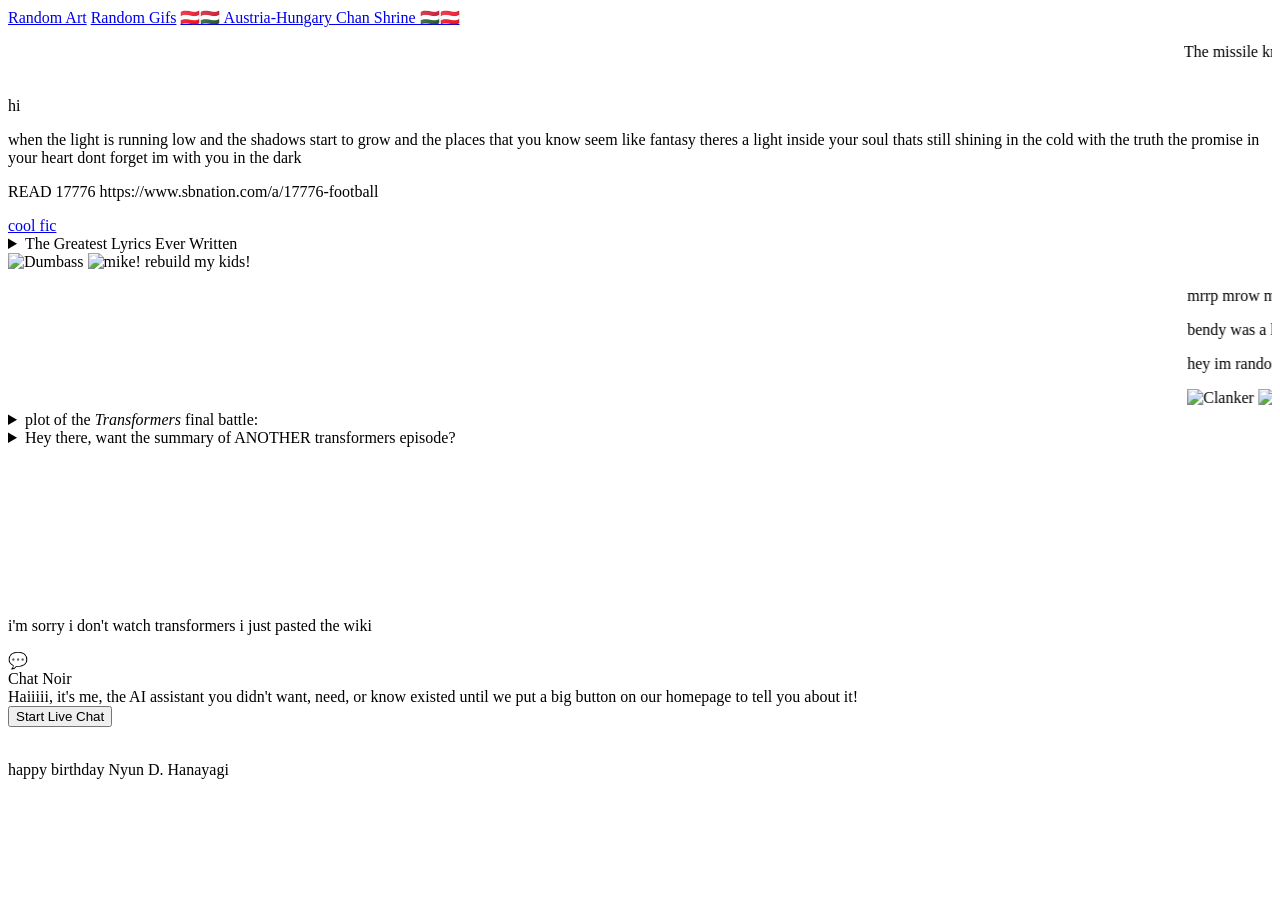
==== index.html @ c5a34b1a "Add Austria-Hungary chan shrine page with confetti and flag background" ====
<!DOCTYPE html>
<html lang="en">
  <head>
    <meta charset="utf-8">
    <title>title</title>
    <link rel="stylesheet" href="styles/style.css">
    <link rel="stylesheet" href="styles/chat.css">
	  <link rel="icon" type="image/png" href="resources/gay.png"/>
    <script src="script.js"></script>
  </head>
  <body>
    <a href="randomassart.html">Random Art</a>
    <a href="randomassgifs.html">Random Gifs</a>
    <a href="the_shrine.html">🇦🇹🇭🇺 Austria-Hungary Chan Shrine 🇭🇺🇦🇹</a>
    <marquee>
    <p>The missile knows where it is at all times. It knows this because it knows where it isn't. By subtracting where it is from where it isn't, or where it isn't from where it is (whichever is greater), it obtains a difference, or deviation. The guidance subsystem uses deviations to generate corrective commands to drive the missile from a position where it is to a position where it isn't, and arriving at a position where it wasn't, it now is. Consequently, the position where it is, is now the position that it wasn't, and it follows that the position that it was, is now the position that it isn't. In the event that the position that it is in is not the position that it wasn't, the system has acquired a variation, the variation being the difference between where the missile is, and where it wasn't. If variation is considered to be a significant factor, it too may be corrected by the GEA. However, the missile must also know where it was. The missile guidance computer scenario works as follows. Because a variation has modified some of the information the missile has obtained, it is not sure just where it is. However, it is sure where it isn't, within reason, and it knows where it was. It now subtracts where it should be from where it wasn't, or vice-versa, and by differentiating this from the algebraic sum of where it shouldn't be, and where it was, it is able to obtain the deviation and its variation, which is called error.</p>
    </marquee>
    
    <p>hi</p>
    <p>when the light is running low and the shadows start to grow and the places that you know seem like fantasy theres a light inside your soul thats still shining in the cold with the truth the promise in your heart dont forget im with you in the dark</p>
    <p>READ 17776 https://www.sbnation.com/a/17776-football</p>
	<a href="https://archiveofourown.org/works/57360634/chapters/145920496">cool fic</a>

    <details>
      <summary>The Greatest Lyrics Ever Written</summary>
      Fab 5 Freddy told me everybody's fly
      DJ spinnin', I said, "My, my"
      Flash is fast, Flash is cool
      François c'est pas, flashé no deux
      And you don't stop, sure shot
      Go out to the parking lot
      And you get in your car and drive real far
      And you drive all night, and then you see a light
      And it comes right down, and it lands on the ground
      And out comes a man from Mars
      And you try to run, but he's got a gun
      And he shoots you dead, and he eats your head
      And then you're in the man from Mars
      You go out at night, eatin' cars
      You eat Cadillacs, Lincolns, too
      Mercurys and Subaru
      And you don't stop, you keep on eatin' cars
      Then, when there's no more cars, you go out at night
      And eat up bars where the people meet
      Face to face, dance cheek to cheek
      One to one, man to man
      Dance toe to toe, don't move too slow
      'Cause the man from Mars is through with cars
      He's eatin' bars, yeah, wall to wall
      Door to door, hall to hall
      He's gonna eat 'em all
      Rapture, be pure
      Take a tour through the sewer
      Don't strain your brain, paint a train
      You'll be singin' in the rain
      Said, don't stop to punk rock
    </details>

    <div class="image-container">
      <img src="resources/susie_dumbass.png" alt="Dumbass"> <!-- no fucking clue if ts is gonna work -->
      <img src="resources/tennadance.gif" alt="mike! rebuild my kids!">
    </div>
    
    <marquee>
    <p> mrrp mrow meow mrrp :3</p>
    <p>bendy was a little devil thing</p>
	<p>hey im randomly plugging stuff here lol sub to fireflanger</p>
    <img src="resources/protogen.jpg" alt="Clanker"> <!-- i also have no clue if this will work -->
    <img src="resources/1984boys.gif" alt="boyshehe">
    </marquee>
    <details>
      <summary>plot of the <i>Transformers</i> final battle:</summary>
      Galvatron gloats to the Autobots that with the power of Fortress Maximus he is unstoppable. As they hang helpless in the air, he first shocks and then drops them all to the ground. Side Burn drags himself to the edge of a huge crater, at the bottom of which Optimus Prime lays battered. As Optimus struggles up, Scourge and Ruination burst through the crater wall and open fire on the Autobot leader. Sky-Byte and the Predacon trio peer cautiously out of the hole as well, worrying what Galvatron will do to them if he spots them. Unfortunately for them, Galvatron already has spotted them, and orders them to attack the Autobots. Figuring that Galvatron will always be the scarier of the two options, the four Predacons get ready to fight, and are promptly trampled by the oncoming forces.
      The Autobots come to Optimus Prime's aid, hailing the Decepticons with a barrage of weapons fire. High above the battlefield, Galvatron laughs and seizes them all in an energy field. T-AI opens a portal to the space bridge nearby, but Optimus is seized by a beam from Galvatron. He orders his men to enter the space bridge, but they block the beam of energy, freeing him. Though Optimus stubbornly refuses to go, he's grabbed by Ultra Magnus and carried off.
      In the space bridge, Optimus persuades Magnus to help him return to the battle. They form Omega Prime and challenge Galvatron to a one-on-one fight. Galvatron follows Omega into the space bridge, where Omega instructs T-AI to open portals to the Earth's molten core and close them once he and Galvatron have gone through. T-AI and Koji protest that that will trap the pair of them, but Omega makes it a direct order. Koji, however, has a brainwave and begins contacting other children over the Internet.
      Omega Prime leads Galvatron to the Earth's core, but his strength is quickly sapped by the conditions while Galvatron thrives. Koji's plan begins to work and Fortress Maximus becomes re-energised with the power sent to him by all of the children. Galvatron boasts that he has discovered a great power—the world's children—which he intends to harness. He's interrupted by the arrival of a massive burst of energy passed on by Fortress Maximus, which re-powers Omega Prime and creates the mighty Matrix Blade. The pair clash violently until Galvatron's Striker Lance shatters, and an immense explosion lights up the sky. T-AI cries that while Omega may have won, he's still trapped.
      Sometime later, Koji sadly looks around the parking building where the Autobot base is located, commenting that the place seems deserted. As he trudges down the road, a fire engine pulls up behind him—it's Optimus Prime. Optimus tells Koji that they'll be going back to Cybertron soon, but first they're going to have a last look around. Optimus got free because the sheer force of the blast that deactivated Galvatron reactivated the space bridge and freed him. Sure enough, the Autobots are all engaging in their usual leisure activities. Fortress Maximus and Ultra Magnus are taking the Decepticons and Predacons back to Cybertron—all except Sky-Byte, who cheerfully swims off into the sunset.
    </details>
    <details>
      <summary>Hey there, want the summary of ANOTHER transformers episode?</summary>
      Carly and Spike are on a drive through the countryside inside Hoist when they are overtaken by two speeding vehicles. They pursue and see one of the cars make an improbable crash off a cliff and land on top of the other. Before they can investigate, a man on the top of the cliff yells at them for ruining the shot. It turns out they've driven into the middle of a movie set. Hoist saves the imperiled drivers of the crashed cars, and the director is so impressed, he hires Hoist on the spot for his next movie. The director invites Spike and Carly along to visit the movie studio.
      In the skies, Dirge is having trouble transporting a mysterious, heavy load. He crashes into the swamp set on the lot of Major Pictures. Megatron orders him to shut down, yells at Starscream for no good reason, then sends Astrotrain, Ramjet and Thrust to go after Dirge and retrieve the mysterious cargo.
      Hoist arrives at Major Pictures for his big-screen debut, but gets the brush-off from the director. Before filming begins, Tracks, Warpath, Sunstreaker and Powerglide hone in on the set and ham it up for the director's attention. Strangely, the director is impressed by their hi-jinks and decides to hire them all for the action picture.
      Movie work doesn't prove to be as glamorous as they had hoped. The bots wind up crashing into buildings and playing second fiddle to the human actors, Karen Fishook and Harold Edsel, while Hoist pulls them out of the smoldering wreckage after each take.
      Disgruntled at their bit parts, the Autobots ask Hoist to lobby the director for better roles, but the director tells Hoist to get a bagel and sit tight. The Autobots take off just as Astrotrain and the other Coneheads show up to pull Dirge and the cargo out of the swamp set, all as the cameras roll.
      Back at Decepticon headquarters, Megatron looks over the strange device. He isn't sure what it does; he only knows that Wheeljack built it, but he's sure that it is some kind of potent, deadly weapon. (He doesn't know Wheeljack very well, does he?) When switched on by Thrust, the device sparks and smokes, but does nothing else. Enraged, Megatron bashes Starscream. Astrotrain then reveals that he and the others were filmed by the humans when they retrieved the device. Megatron orders everyone to the studio to steal or destroy the footage so the device remains a secret.
      At the studio, the director is viewing the robot footage and decides to revamp the script into a science fiction epic blockbuster called Attack of the Alien Robots, to the dismay of the human cast. He calls the Autobots to return with the promise of better parts. Once back, the director has the Autobots don googly-eyed, buck-toothed alien masks and stomp around after the female lead. For some reason, the Autobots still don't like their parts as monsters from space.
      Making their rounds, Spike and Carly find the room where the film negatives are stored and discover that someone has stolen scenes from the movie. That someone was Starscream, but Soundwave reports to Megatron that the original negative still exists. Megatron pounds on Starscream again, this time ripping wires out of his chest! He then orders the others to get the negative.
      Meanwhile, the Autobots are filming another scene with pyrotechnics, which have been switched for actual explosives by Rumble. Spike and Carly are in a screening room watching a new print of the stolen footage of the Decepticons and the device. Midway through the screening, Soundwave rips through the screen and destroys the projector. Spike and Carly rush to the film vault to get the original before the Decepticons do, but are interrupted by Megatron. Carly fools him by giving him an empty film canister, and they race around the studio lot with the Decepticons close on their heels. They finally meet up with Hoist, who has a plan.
      Megatron and the others finally catch up and find the Autobots on a movie set. Hoist threatens to drop the humans and the film into a vat of flesh-eating lava if the ‘Cons don’t withdraw. Megatron says he won’t do it, but Hoist drops them in. Content that the film is gone, the Decepticons retreat. Hoist then lifts Spike and Carly from the “lava”, which is just bubbly, muddy water mixed with special effects.
      The Autobots show the film to Wheeljack in the screening room. The Autobot scientist laughs at Megatron because the device Megatron wanted so much is actually worthless. Impressed with Hoist's performance at the lava pit, the director offers him the leading part in a new film, but Hoist declines, saying that his duty as an Autobot comes first, no matter how unglamorous it is.
    </details>
    <!--Rick Roll, bdstatic.com is a static content delivery domain run by Baidu-->
    <video src="https://vdse.bdstatic.com/192d9a98d782d9c74c96f09db9378d93.mp4"></video>
    
    <p>i'm sorry i don't watch transformers i just pasted the wiki</p>
    <div id="chat-button">💬</div>
<div id="chat-widget">
  <div id="chat-header">Chat Noir</div>

  <div id="chat-messages">
    <div class="message bot">
      Haiiiii, it's me, the AI assistant you didn't want, need, or know existed until we put a big button on our homepage to tell you about it!
    </div>
  </div>

  <div id="chat-input-area">
    <button id="chat-send">Start Live Chat</button>
  </div>
</div>
<script src="chat.js"></script>
   
    <div>
<iframe width="5" height="5" src="https://www.youtube.com/embed/dQw4w9WgXcQ" title="YouTube video player" frameborder="0" allow="accelerometer; autoplay; clipboard-write; encrypted-media; gyroscope; picture-in-picture; web-share" referrerpolicy="strict-origin-when-cross-origin" allowfullscreen></iframe>
    </div>
	
      <p>
        happy birthday Nyun D. Hanayagi
      </p>
  </body>
</html>
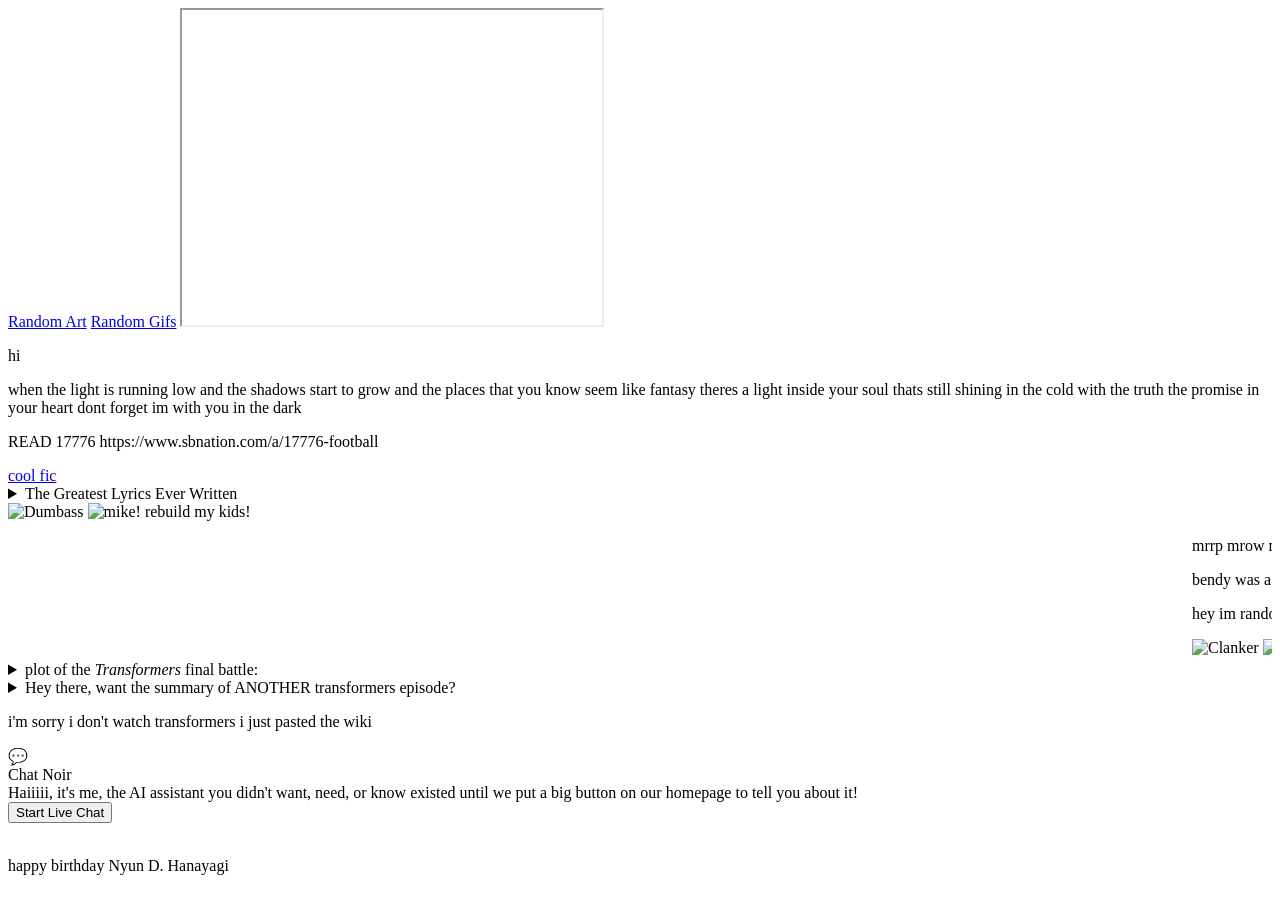
==== commit 30db9d8a: "Added kurtis conner vid" ====
--- a/index.html
+++ b/index.html
@@ -11,11 +11,11 @@
   <body>
     <a href="randomassart.html">Random Art</a>
     <a href="randomassgifs.html">Random Gifs</a>
-    <a href="the_shrine.html">🇦🇹🇭🇺 Austria-Hungary Chan Shrine 🇭🇺🇦🇹</a>
-    <marquee>
-    <p>The missile knows where it is at all times. It knows this because it knows where it isn't. By subtracting where it is from where it isn't, or where it isn't from where it is (whichever is greater), it obtains a difference, or deviation. The guidance subsystem uses deviations to generate corrective commands to drive the missile from a position where it is to a position where it isn't, and arriving at a position where it wasn't, it now is. Consequently, the position where it is, is now the position that it wasn't, and it follows that the position that it was, is now the position that it isn't. In the event that the position that it is in is not the position that it wasn't, the system has acquired a variation, the variation being the difference between where the missile is, and where it wasn't. If variation is considered to be a significant factor, it too may be corrected by the GEA. However, the missile must also know where it was. The missile guidance computer scenario works as follows. Because a variation has modified some of the information the missile has obtained, it is not sure just where it is. However, it is sure where it isn't, within reason, and it knows where it was. It now subtracts where it should be from where it wasn't, or vice-versa, and by differentiating this from the algebraic sum of where it shouldn't be, and where it was, it is able to obtain the deviation and its variation, which is called error.</p>
-    </marquee>
     
+    <iframe width="420" height="315"
+      src="https://www.youtube.com/embed/yvZP3YQNuRo?autoplay=1&mute=1&loop=1&playlist=yvZP3YQNuRo">
+    </iframe>
+
     <p>hi</p>
     <p>when the light is running low and the shadows start to grow and the places that you know seem like fantasy theres a light inside your soul thats still shining in the cold with the truth the promise in your heart dont forget im with you in the dark</p>
     <p>READ 17776 https://www.sbnation.com/a/17776-football</p>
@@ -60,7 +60,6 @@
       <img src="resources/susie_dumbass.png" alt="Dumbass"> <!-- no fucking clue if ts is gonna work -->
       <img src="resources/tennadance.gif" alt="mike! rebuild my kids!">
     </div>
-    
     <marquee>
     <p> mrrp mrow meow mrrp :3</p>
     <p>bendy was a little devil thing</p>
@@ -90,8 +89,6 @@
       Megatron and the others finally catch up and find the Autobots on a movie set. Hoist threatens to drop the humans and the film into a vat of flesh-eating lava if the ‘Cons don’t withdraw. Megatron says he won’t do it, but Hoist drops them in. Content that the film is gone, the Decepticons retreat. Hoist then lifts Spike and Carly from the “lava”, which is just bubbly, muddy water mixed with special effects.
       The Autobots show the film to Wheeljack in the screening room. The Autobot scientist laughs at Megatron because the device Megatron wanted so much is actually worthless. Impressed with Hoist's performance at the lava pit, the director offers him the leading part in a new film, but Hoist declines, saying that his duty as an Autobot comes first, no matter how unglamorous it is.
     </details>
-    <!--Rick Roll, bdstatic.com is a static content delivery domain run by Baidu-->
-    <video src="https://vdse.bdstatic.com/192d9a98d782d9c74c96f09db9378d93.mp4"></video>
     
     <p>i'm sorry i don't watch transformers i just pasted the wiki</p>
     <div id="chat-button">💬</div>
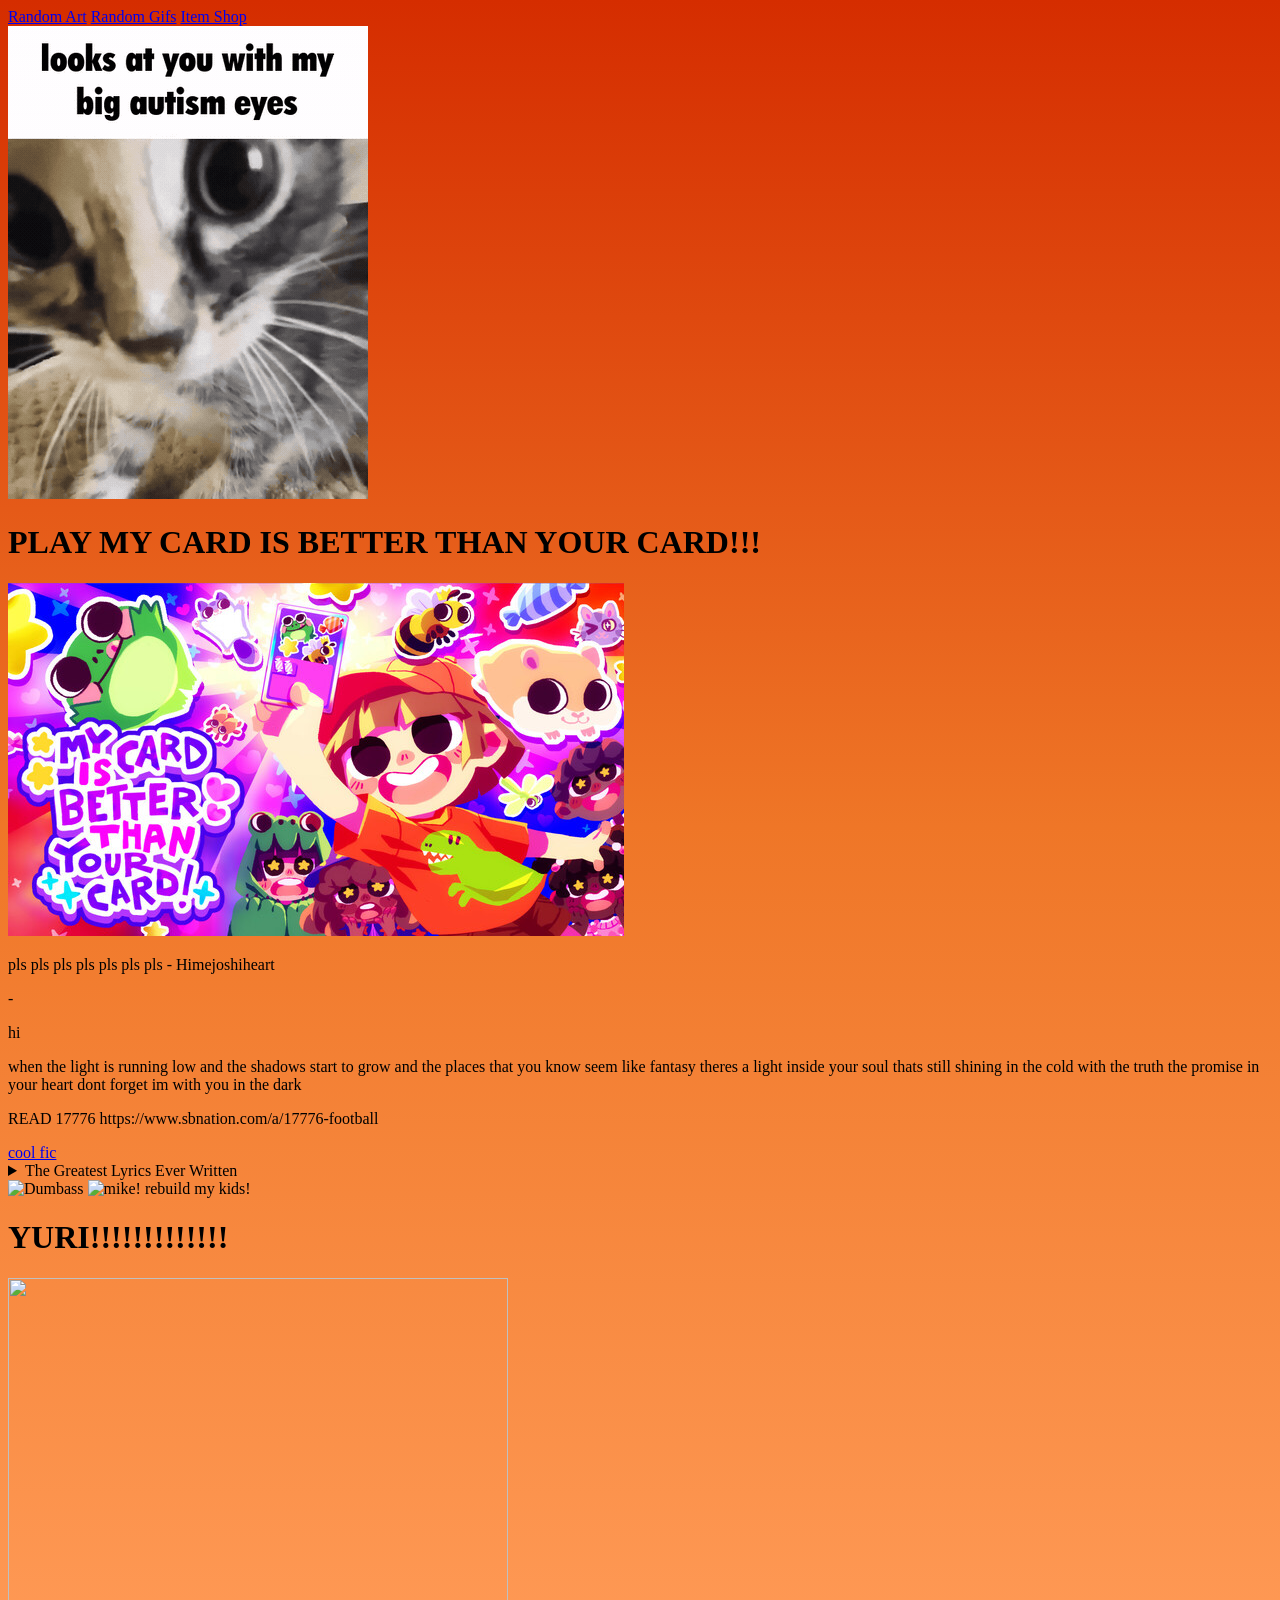
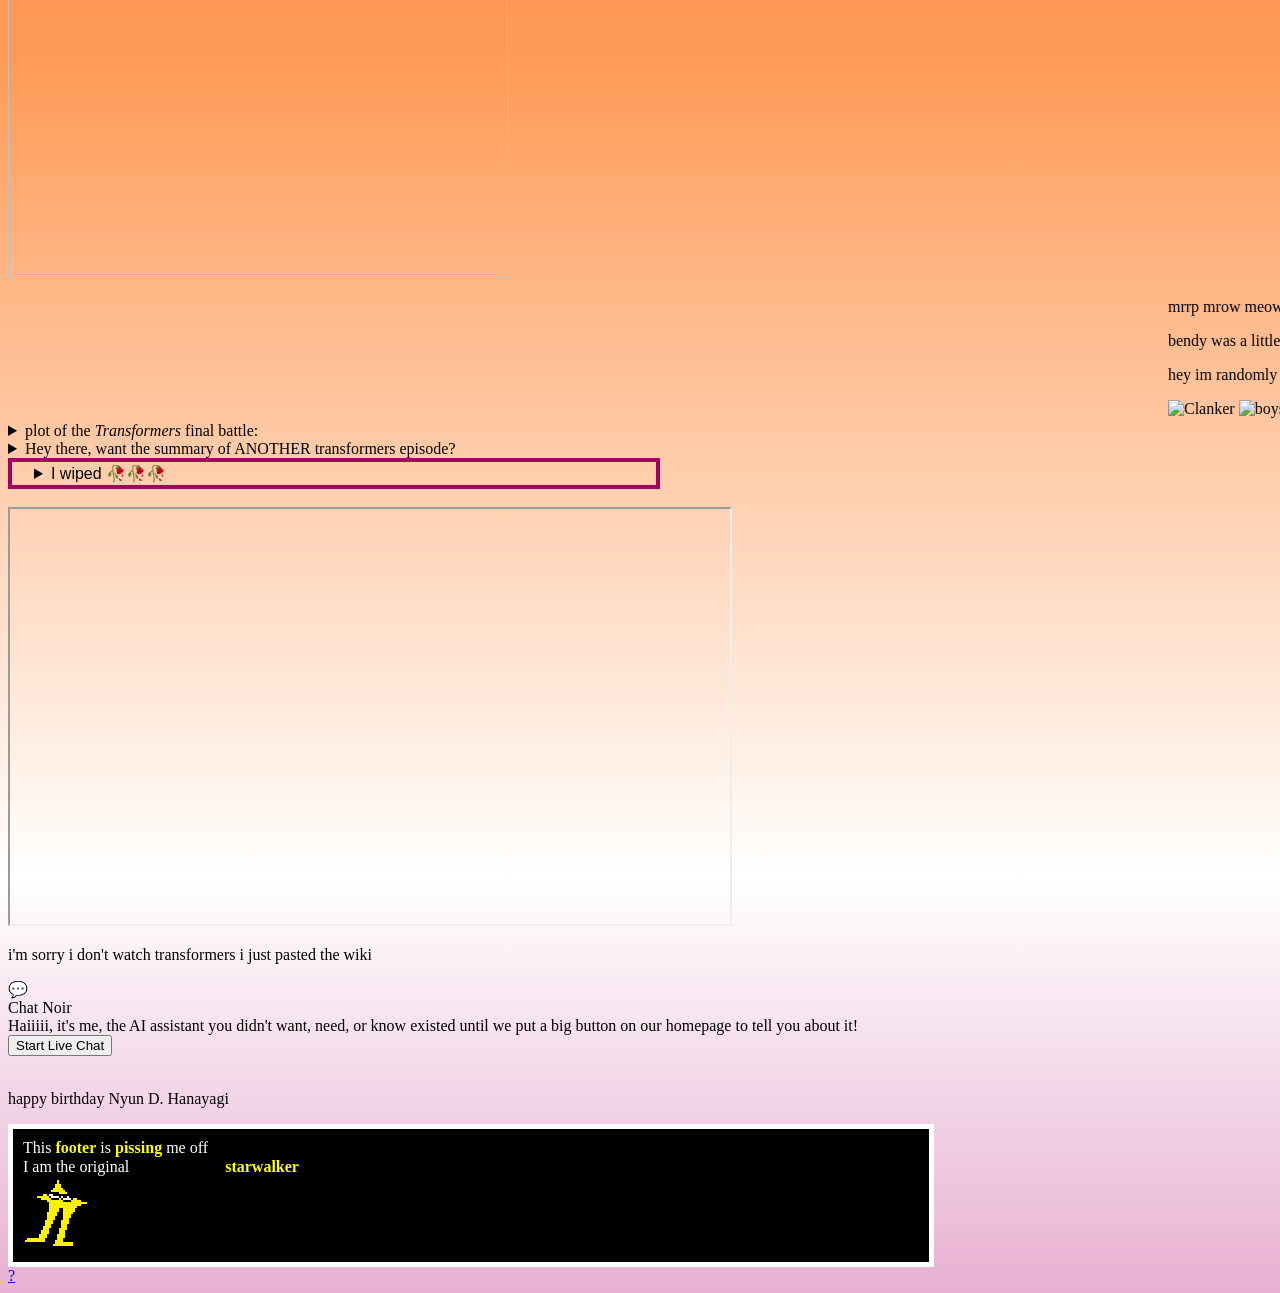
==== commit 5ad61e5b: "Merge branch 'main' into adam" ====
--- a/index.html
+++ b/index.html
@@ -11,11 +11,17 @@
   <body>
     <a href="randomassart.html">Random Art</a>
     <a href="randomassgifs.html">Random Gifs</a>
+    <a href="itemshop.html">Item Shop</a>
+
+
+    <div>
+      <img src="resources/homepage-gif.gif" alt="Homepage gif">
+    </div>
     
-    <iframe width="420" height="315"
-      src="https://www.youtube.com/embed/yvZP3YQNuRo?autoplay=1&mute=1&loop=1&playlist=yvZP3YQNuRo">
-    </iframe>
-
+    <h1>PLAY MY CARD IS BETTER THAN YOUR CARD!!!</h1>
+    <img src="resources/capsule_616xa353.jpg">
+    <p>pls pls pls pls pls pls pls - Himejoshiheart</p>
+    <p>-</p>
     <p>hi</p>
     <p>when the light is running low and the shadows start to grow and the places that you know seem like fantasy theres a light inside your soul thats still shining in the cold with the truth the promise in your heart dont forget im with you in the dark</p>
     <p>READ 17776 https://www.sbnation.com/a/17776-football</p>
@@ -60,6 +66,8 @@
       <img src="resources/susie_dumbass.png" alt="Dumbass"> <!-- no fucking clue if ts is gonna work -->
       <img src="resources/tennadance.gif" alt="mike! rebuild my kids!">
     </div>
+	<h1>YURI!!!!!!!!!!!!!</h1>
+	<img src="https://i.redd.it/susie-and-noelle-during-chp-4-fanart-original-art-by-me-v0-71k4bylp6eaf1.jpg?width=1173&format=pjpg&auto=webp&s=21862cd5062539c827b9f85bf7c0fd57fe8b9c3e" style="width:500px;height:600px;">
     <marquee>
     <p> mrrp mrow meow mrrp :3</p>
     <p>bendy was a little devil thing</p>
@@ -89,6 +97,16 @@
       Megatron and the others finally catch up and find the Autobots on a movie set. Hoist threatens to drop the humans and the film into a vat of flesh-eating lava if the ‘Cons don’t withdraw. Megatron says he won’t do it, but Hoist drops them in. Content that the film is gone, the Decepticons retreat. Hoist then lifts Spike and Carly from the “lava”, which is just bubbly, muddy water mixed with special effects.
       The Autobots show the film to Wheeljack in the screening room. The Autobot scientist laughs at Megatron because the device Megatron wanted so much is actually worthless. Impressed with Hoist's performance at the lava pit, the director offers him the leading part in a new film, but Hoist declines, saying that his duty as an Autobot comes first, no matter how unglamorous it is.
     </details>
+
+    <details class="dropdowner">
+      <summary>I wiped 🥀🥀🥀</summary>
+        Upon scrolling to this post, I had originally thought it would be multiple images, due to the presence of a pair of dots at the bottom, and a pair of numbers in the top right corner. Upon viewing this combination of Ul elements, I had wrongly assumed that this post contained multiple images. Unassumingly, I had placed my right thumb upon the screen where this post was located, and proceeded to drag my right thumb from the right of my phone screen to the left. However, as I began to wipe, a mysterious weariness began to loom over me as I realised that this post may not be what it seems. As I continued to drag my right thumb across my screen, to my horror, I saw the post move to the left of my screen and a new post appear from the right. I had originally thought I would be safe from horrible tricks such as this, but I was gravely mistaken. It was too late for me, and I had wiped to far to go back. The original post had gone too far to the left of my screen, and I watched in horror as the post left my screen and made way for a new one. It had happened. I had wiped on a post that I had originally thought contained multiple images, when indeed it was a trick to make me wipe. As an overwhelming amount of shame surged through me, I placed my right thumb on the left side of my phone screen, and prepared to swipe back. I had been bamboozled, and I was too far gone to change my fatal mistake. As I wiped back to the original post, I couldn't stop thinking of how such a simple trick had completely bamboozled me, betrayed me into a false sense of security, thinking I was safe from posts such as this. As I finally returned to this post, overwhelmed with shame, i decided to enter the comments and place an image of my own to hopefully commend my actions. As I scrolled through the photo roll of my smartphone, I continued to dwell on the shame of my actions. I knew that there was no undoing my mistake, but I could possibly keep a shred of dignity by announcing my mistake. I decided to locate this image of Man, knowing its significance to posts such as these. As I selected this image, I knew that this amount of shame was surreal, and there was no act that could make a person more sorry than wiping on a fake post. As I finalised my comment I thought. Never again. I mustn't let another post bamboozle me like this, for the sheer amount of shame and trauma it has caused it nothing short of fatal. I will not wipe. No more.
+    </details>
+    <br>
+
+    <iframe width="720" height="415"
+      src="https://www.youtube.com/embed/xHtQCvh7GdQ">
+    </iframe>
     
     <p>i'm sorry i don't watch transformers i just pasted the wiki</p>
     <div id="chat-button">💬</div>
@@ -106,13 +124,19 @@
   </div>
 </div>
 <script src="chat.js"></script>
-   
+
     <div>
 <iframe width="5" height="5" src="https://www.youtube.com/embed/dQw4w9WgXcQ" title="YouTube video player" frameborder="0" allow="accelerometer; autoplay; clipboard-write; encrypted-media; gyroscope; picture-in-picture; web-share" referrerpolicy="strict-origin-when-cross-origin" allowfullscreen></iframe>
     </div>
-	
+
       <p>
         happy birthday Nyun D. Hanayagi
       </p>
+
+	  <div style="background-color: black; border: white 5px solid; color: white; padding: 10px; width: 70%">
+        <span>This <strong style="color: yellow;">footer</strong> is <strong style="color: yellow;">pissing</strong> me off<br/>I am the original⠀⠀⠀⠀⠀⠀⠀⠀<strong style="color: yellow;">starwalker</strong></span><br/>
+        <img src="resources\Starwalker_overworld.png" alt="starwalker"/>
+      </div>
+  <a href="secret.html">?</a>
   </body>
 </html>
--- a/styles/style.css
+++ b/styles/style.css
@@ -0,0 +1,55 @@
+/* The following css creates the beautiful lesbian flag */
+
+html, body {
+    margin: 5;
+    width: 100%;
+    min-height: 100%;
+    overflow-y: auto;
+}
+
+/* Animated lesbian flag */
+body {
+    background: linear-gradient(
+        180deg,
+        #D52D00 0%,
+        #EF7627 14.28%,
+        #FF9A56 28.56%,
+        #FFFFFF 42.84%,
+        #D162A4 57.12%,
+        #B55690 71.40%,
+        #A30262 100%
+    );
+
+    background-size: 200% 200%;
+    animation: prideWave 12s ease-in-out infinite;
+    transition: transform 1s;
+}
+body:active {
+    transform: rotate(1turn);
+    transition: none;
+}
+
+.dropdowner {
+    padding: 2px;
+    width: 50%;
+    border: 4px solid #A30262;
+    font-family:'Trebuchet MS', 'Lucida Sans Unicode', 'Lucida Grande', 'Lucida Sans', Arial, sans-serif;
+    text-indent: 20px;
+}
+
+@keyframes prideWave {
+    0% {
+        background-position: 0% 50%;
+    }
+    50% {
+        background-position: 100% 50%;
+    }
+    100% {
+        background-position: 0% 50%;
+    }
+}
+
+.image-container img {
+  width: 45%;
+  height: auto;
+}
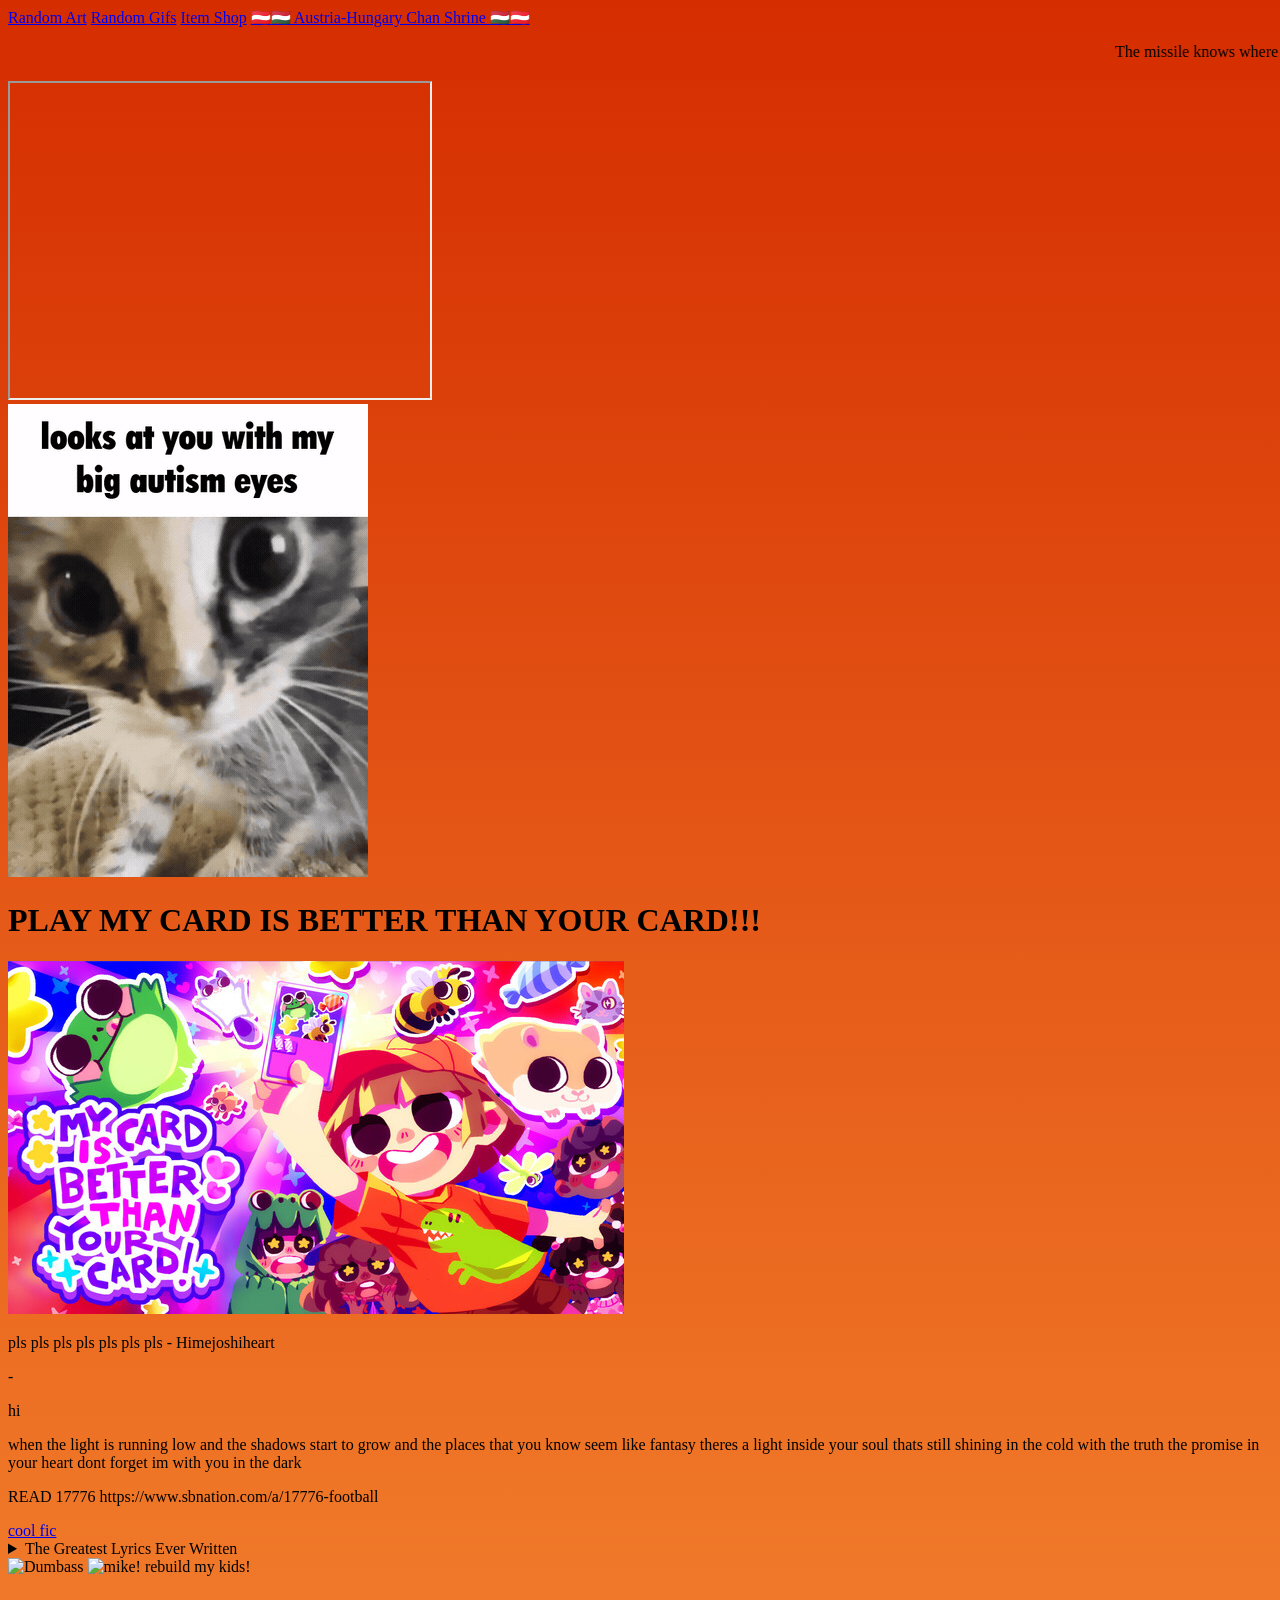
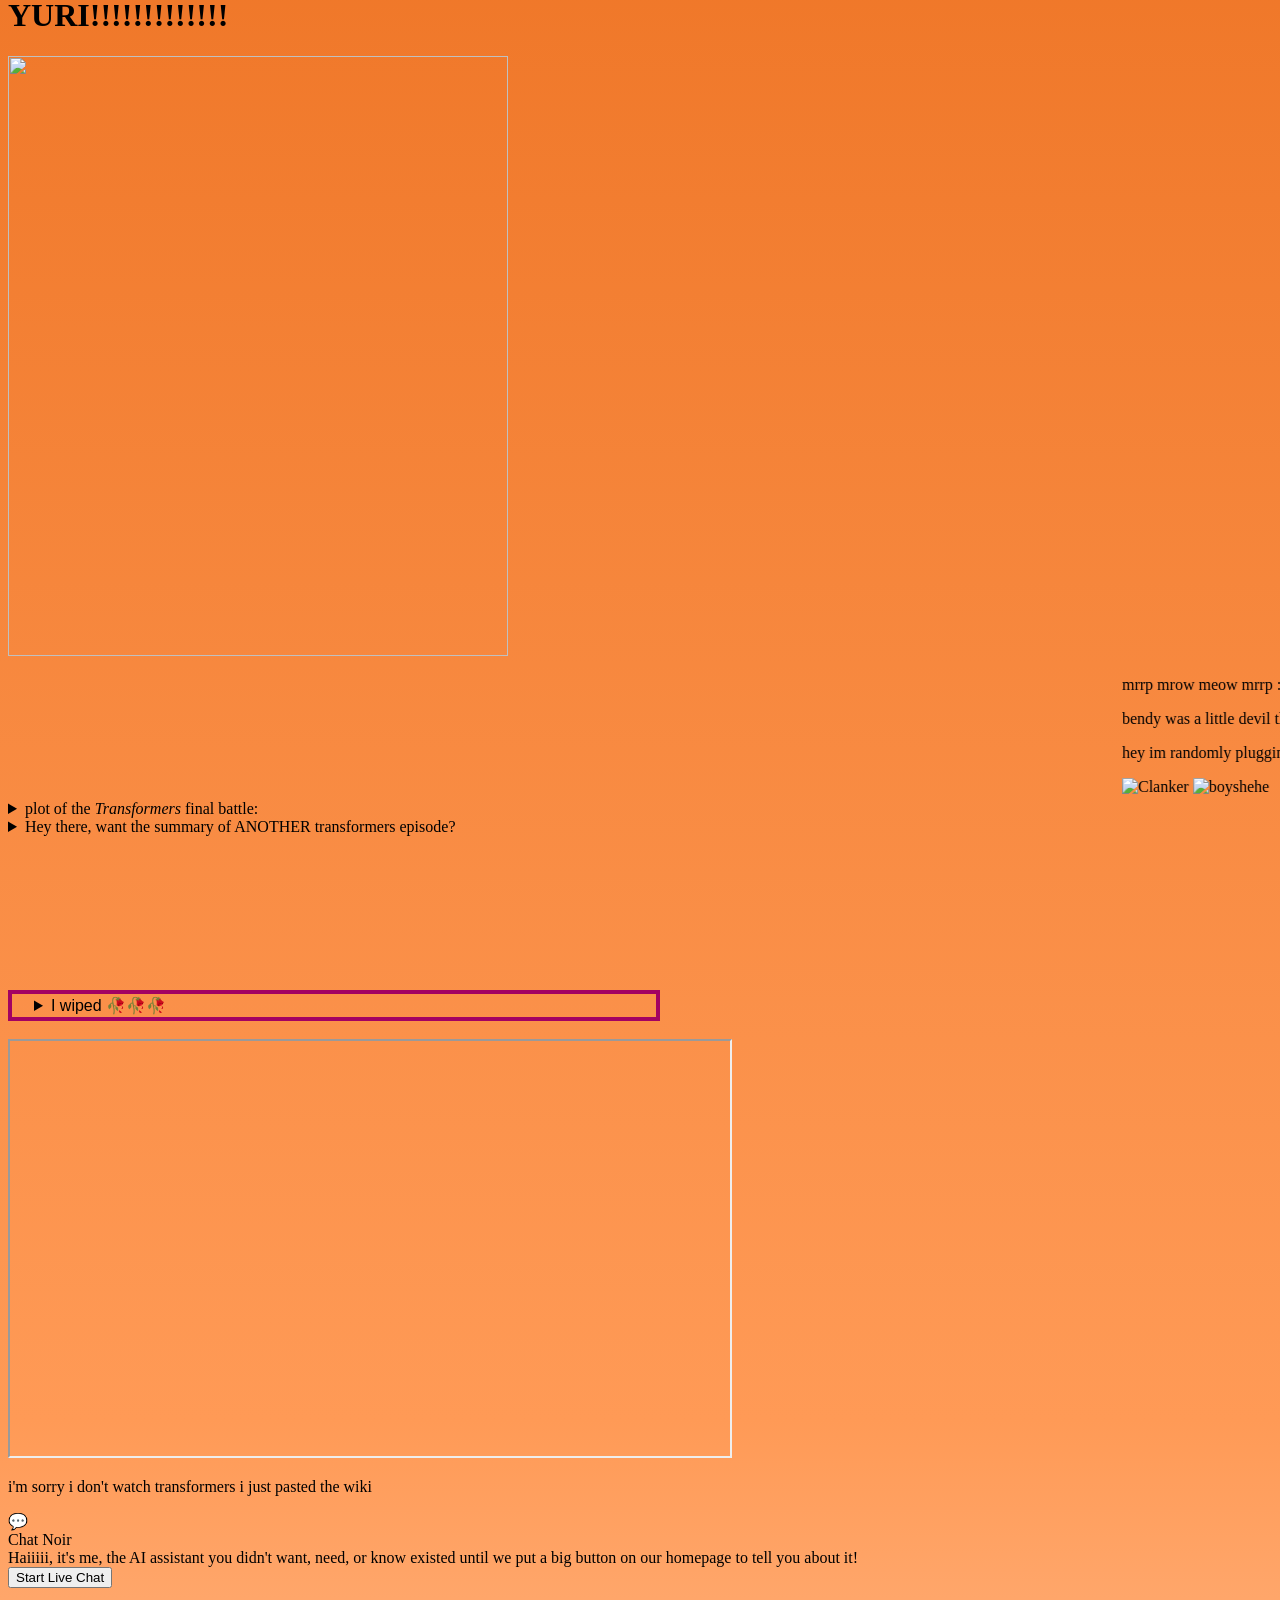
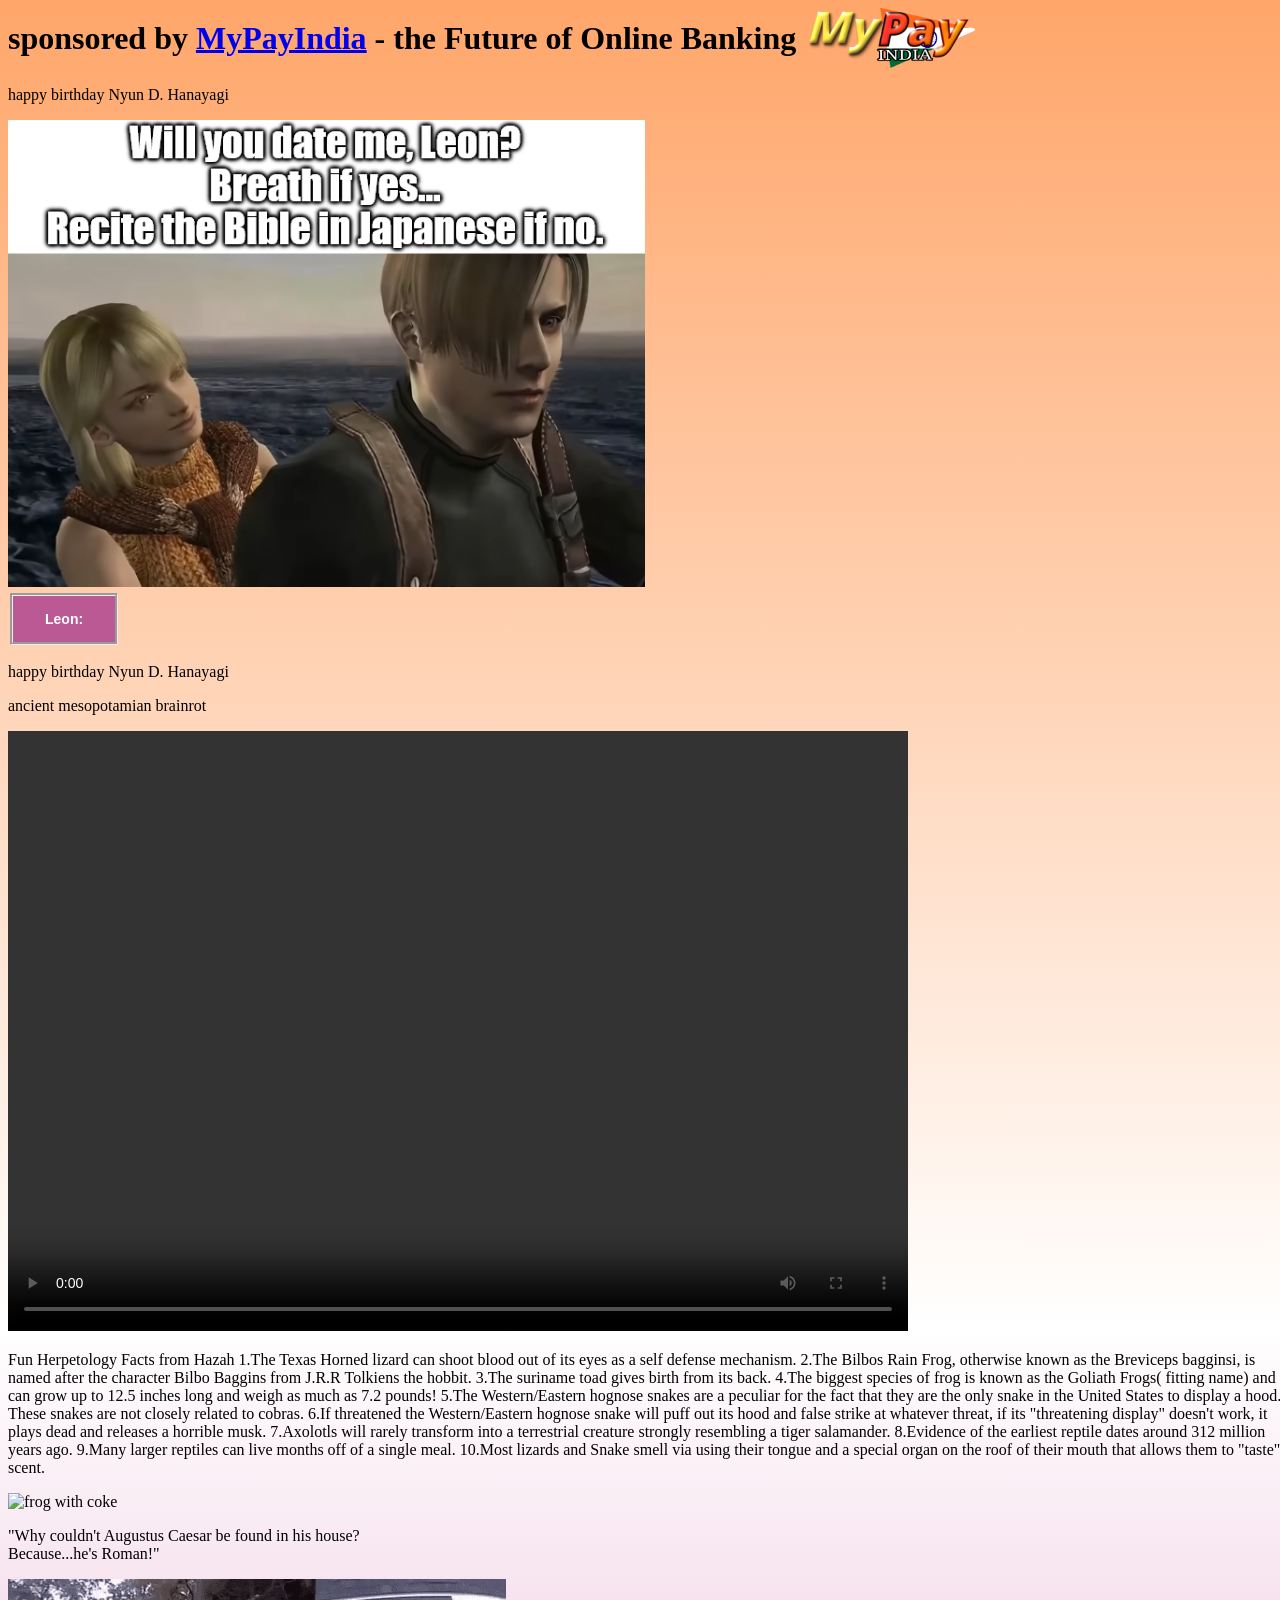
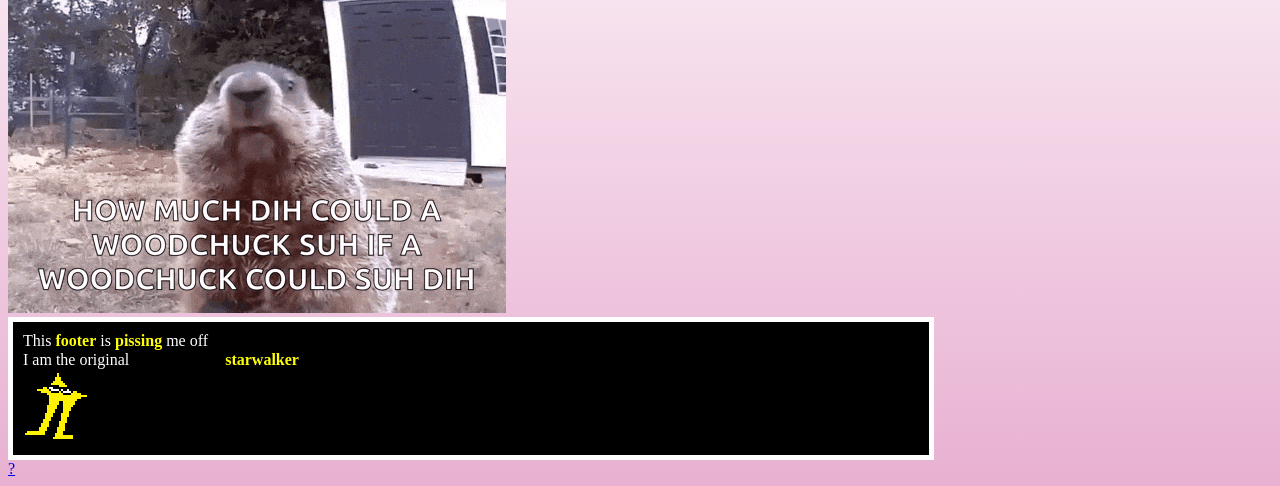
==== commit 0b8e6e7c: "Merge branch 'main' into main" ====
--- a/index.html
+++ b/index.html
@@ -6,14 +6,27 @@
     <link rel="stylesheet" href="styles/style.css">
     <link rel="stylesheet" href="styles/chat.css">
 	  <link rel="icon" type="image/png" href="resources/gay.png"/>
-    <script src="script.js"></script>
+    <script src="scripts/script.js"></script>
   </head>
   <body>
     <a href="randomassart.html">Random Art</a>
     <a href="randomassgifs.html">Random Gifs</a>
     <a href="itemshop.html">Item Shop</a>
-
-
+    <a href="the_shrine.html">🇦🇹🇭🇺 Austria-Hungary Chan Shrine 🇭🇺🇦🇹</a>
+    <marquee>
+    <p>The missile knows where it is at all times. It knows this because it knows where it isn't. By subtracting where it is from where it isn't, or where it isn't from where it is (whichever is greater), it obtains a difference, or deviation. The guidance subsystem uses deviations to generate corrective commands to drive the missile from a position where it is to a position where it isn't, and arriving at a position where it wasn't, it now is. Consequently, the position where it is, is now the position that it wasn't, and it follows that the position that it was, is now the position that it isn't. In the event that the position that it is in is not the position that it wasn't, the system has acquired a variation, the variation being the difference between where the missile is, and where it wasn't. If variation is considered to be a significant factor, it too may be corrected by the GEA. However, the missile must also know where it was. The missile guidance computer scenario works as follows. Because a variation has modified some of the information the missile has obtained, it is not sure just where it is. However, it is sure where it isn't, within reason, and it knows where it was. It now subtracts where it should be from where it wasn't, or vice-versa, and by differentiating this from the algebraic sum of where it shouldn't be, and where it was, it is able to obtain the deviation and its variation, which is called error.</p>
+    </marquee>
+
+    <audio src="resources/menuloop.mp3" type="audio/mp3" autoplay loop id="joeaudio1"></audio>
+    <script>
+      var audio = document.getElementById("joeaudio1");
+      audio.volume = 0.8;
+    </script>
+
+    <iframe width="420" height="315"
+      src="https://www.youtube.com/embed/yvZP3YQNuRo?autoplay=1&mute=1&loop=1&playlist=yvZP3YQNuRo">
+    </iframe>
+    
     <div>
       <img src="resources/homepage-gif.gif" alt="Homepage gif">
     </div>
@@ -21,6 +34,7 @@
     <h1>PLAY MY CARD IS BETTER THAN YOUR CARD!!!</h1>
     <img src="resources/capsule_616xa353.jpg">
     <p>pls pls pls pls pls pls pls - Himejoshiheart</p>
+    
     <p>-</p>
     <p>hi</p>
     <p>when the light is running low and the shadows start to grow and the places that you know seem like fantasy theres a light inside your soul thats still shining in the cold with the truth the promise in your heart dont forget im with you in the dark</p>
@@ -66,8 +80,10 @@
       <img src="resources/susie_dumbass.png" alt="Dumbass"> <!-- no fucking clue if ts is gonna work -->
       <img src="resources/tennadance.gif" alt="mike! rebuild my kids!">
     </div>
+	  
 	<h1>YURI!!!!!!!!!!!!!</h1>
 	<img src="https://i.redd.it/susie-and-noelle-during-chp-4-fanart-original-art-by-me-v0-71k4bylp6eaf1.jpg?width=1173&format=pjpg&auto=webp&s=21862cd5062539c827b9f85bf7c0fd57fe8b9c3e" style="width:500px;height:600px;">
+	  
     <marquee>
     <p> mrrp mrow meow mrrp :3</p>
     <p>bendy was a little devil thing</p>
@@ -75,6 +91,7 @@
     <img src="resources/protogen.jpg" alt="Clanker"> <!-- i also have no clue if this will work -->
     <img src="resources/1984boys.gif" alt="boyshehe">
     </marquee>
+	  
     <details>
       <summary>plot of the <i>Transformers</i> final battle:</summary>
       Galvatron gloats to the Autobots that with the power of Fortress Maximus he is unstoppable. As they hang helpless in the air, he first shocks and then drops them all to the ground. Side Burn drags himself to the edge of a huge crater, at the bottom of which Optimus Prime lays battered. As Optimus struggles up, Scourge and Ruination burst through the crater wall and open fire on the Autobot leader. Sky-Byte and the Predacon trio peer cautiously out of the hole as well, worrying what Galvatron will do to them if he spots them. Unfortunately for them, Galvatron already has spotted them, and orders them to attack the Autobots. Figuring that Galvatron will always be the scarier of the two options, the four Predacons get ready to fight, and are promptly trampled by the oncoming forces.
@@ -97,6 +114,8 @@
       Megatron and the others finally catch up and find the Autobots on a movie set. Hoist threatens to drop the humans and the film into a vat of flesh-eating lava if the ‘Cons don’t withdraw. Megatron says he won’t do it, but Hoist drops them in. Content that the film is gone, the Decepticons retreat. Hoist then lifts Spike and Carly from the “lava”, which is just bubbly, muddy water mixed with special effects.
       The Autobots show the film to Wheeljack in the screening room. The Autobot scientist laughs at Megatron because the device Megatron wanted so much is actually worthless. Impressed with Hoist's performance at the lava pit, the director offers him the leading part in a new film, but Hoist declines, saying that his duty as an Autobot comes first, no matter how unglamorous it is.
     </details>
+    <!--Rick Roll, bdstatic.com is a static content delivery domain run by Baidu-->
+    <video src="https://vdse.bdstatic.com/192d9a98d782d9c74c96f09db9378d93.mp4"></video>
 
     <details class="dropdowner">
       <summary>I wiped 🥀🥀🥀</summary>
@@ -109,6 +128,7 @@
     </iframe>
     
     <p>i'm sorry i don't watch transformers i just pasted the wiki</p>
+	  
     <div id="chat-button">💬</div>
 <div id="chat-widget">
   <div id="chat-header">Chat Noir</div>
@@ -123,19 +143,62 @@
     <button id="chat-send">Start Live Chat</button>
   </div>
 </div>
-<script src="chat.js"></script>
+<script src="scripts/chat.js"></script>
 
     <div>
 <iframe width="5" height="5" src="https://www.youtube.com/embed/dQw4w9WgXcQ" title="YouTube video player" frameborder="0" allow="accelerometer; autoplay; clipboard-write; encrypted-media; gyroscope; picture-in-picture; web-share" referrerpolicy="strict-origin-when-cross-origin" allowfullscreen></iframe>
     </div>
+   
+      <div style="font-size: 2em; font-weight: 700;">
+        <span style="vertical-align: middle;">sponsored by <a href="https://mypayindia.com">MyPayIndia</a> - the Future of Online Banking</span>
+        <a href="https://mypayindia.com">
+          <img style="vertical-align: middle; height: 2em;" src="resources/mypayindia.png">
+        </a>
+      </div>
+
+	      
+  <p>
+    happy birthday Nyun D. Hanayagi
+  </p>
+  
+  <div>
+    <img src="resources/leon_be_like.png" alt="Leon_be_like">
+    <br>
+    <button id="leon_be_like" onclick="leon()">Leon:</button>
+    <br>
 
       <p>
         happy birthday Nyun D. Hanayagi
       </p>
 
+	<p>ancient mesopotamian brainrot</p>
+	<video width="900" height="600" controls>
+		<source src="resources/ancient-brainrot.mp4" type="video/mp4">
+	</video>
+      <p>Fun Herpetology Facts from Hazah
+        
+        1.The Texas Horned lizard can shoot blood out of its eyes as a self defense mechanism.
+2.The Bilbos Rain Frog, otherwise known as the Breviceps bagginsi, is named after the character Bilbo Baggins from J.R.R Tolkiens the hobbit.
+3.The suriname toad gives birth from its back.
+4.The biggest species of frog is known as the Goliath Frogs( fitting name) and can grow up to 12.5 inches long and weigh as much as 7.2 pounds!
+5.The Western/Eastern hognose snakes are a peculiar for the fact that they are the only snake in the United States to display a hood. These snakes are not closely related to cobras.
+6.If threatened the Western/Eastern hognose snake will puff out its hood and false strike at whatever threat, if its "threatening display" doesn't work, it plays dead and releases a horrible musk.
+7.Axolotls will rarely transform into a terrestrial creature strongly resembling a tiger salamander.
+8.Evidence of the earliest reptile dates around 312 million years ago.
+9.Many larger reptiles can live months off of a single meal.
+10.Most lizards and Snake smell via using their tongue and a special organ on the roof of their mouth that allows them to "taste" scent.</p><!--No idea if this will work properly, Im only familiar with R.......-->
+<div class ="image-container">
+  <img src="Coke Frog.jpg" alt="frog with coke">
+</div>
+
+    <p>"Why couldn't Augustus Caesar be found in his house? <br> Because...he's Roman!"</p> <!-- added for my friend :D-->
+  </div>
+    
+	  <img src="resources/groundhog.gif" alt="how much dih">
+
 	  <div style="background-color: black; border: white 5px solid; color: white; padding: 10px; width: 70%">
         <span>This <strong style="color: yellow;">footer</strong> is <strong style="color: yellow;">pissing</strong> me off<br/>I am the original⠀⠀⠀⠀⠀⠀⠀⠀<strong style="color: yellow;">starwalker</strong></span><br/>
-        <img src="resources\Starwalker_overworld.png" alt="starwalker"/>
+        <img src="resources/Starwalker_overworld.png" alt="starwalker"/>
       </div>
   <a href="secret.html">?</a>
   </body>
--- a/styles/style.css
+++ b/styles/style.css
@@ -53,3 +53,16 @@
   width: 45%;
   height: auto;
 }
+
+#leon_be_like{
+  background-color: #bb5994;
+  border: groove;
+  color: rgb(255, 255, 255);
+  padding: 15px 32px;
+  text-align: center;
+  text-decoration: none;
+  display: inline-block;
+  font-size: 14px;
+  font-weight: bold;
+  margin: 2px 2px;
+}
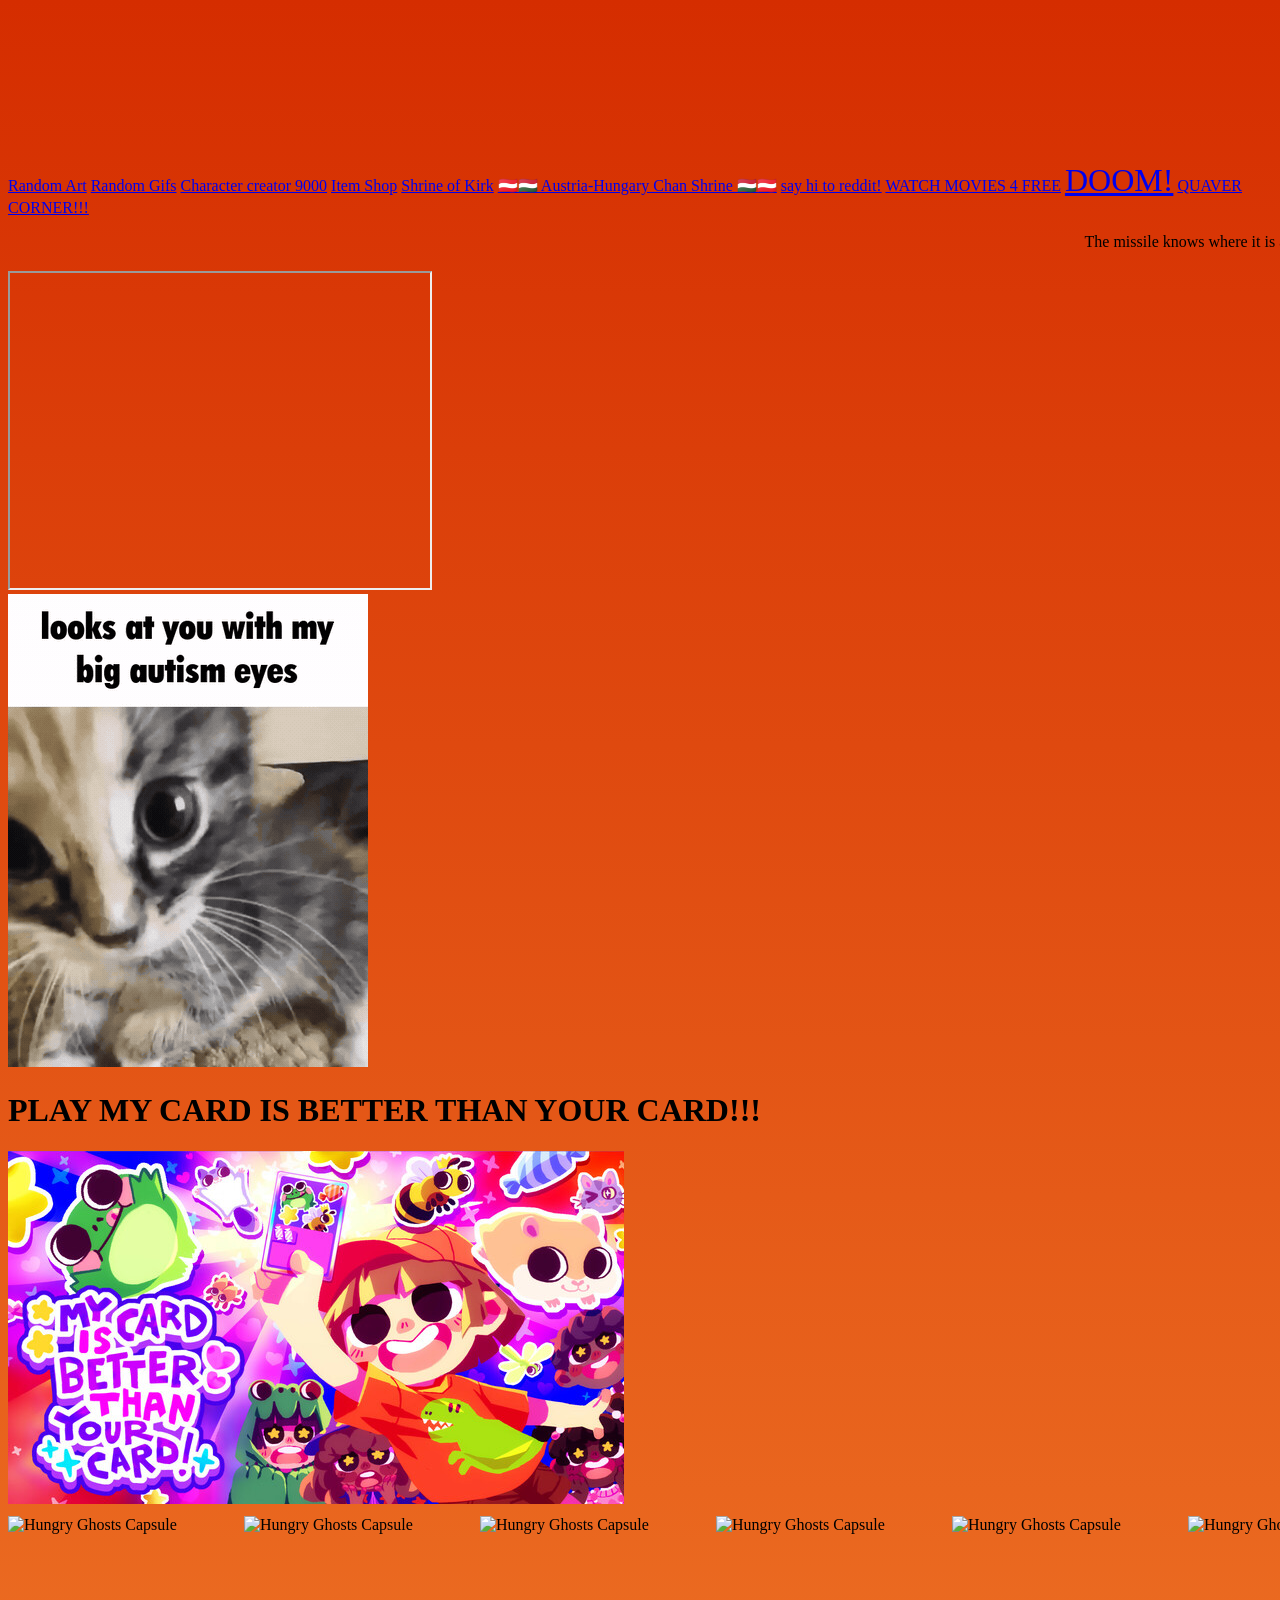
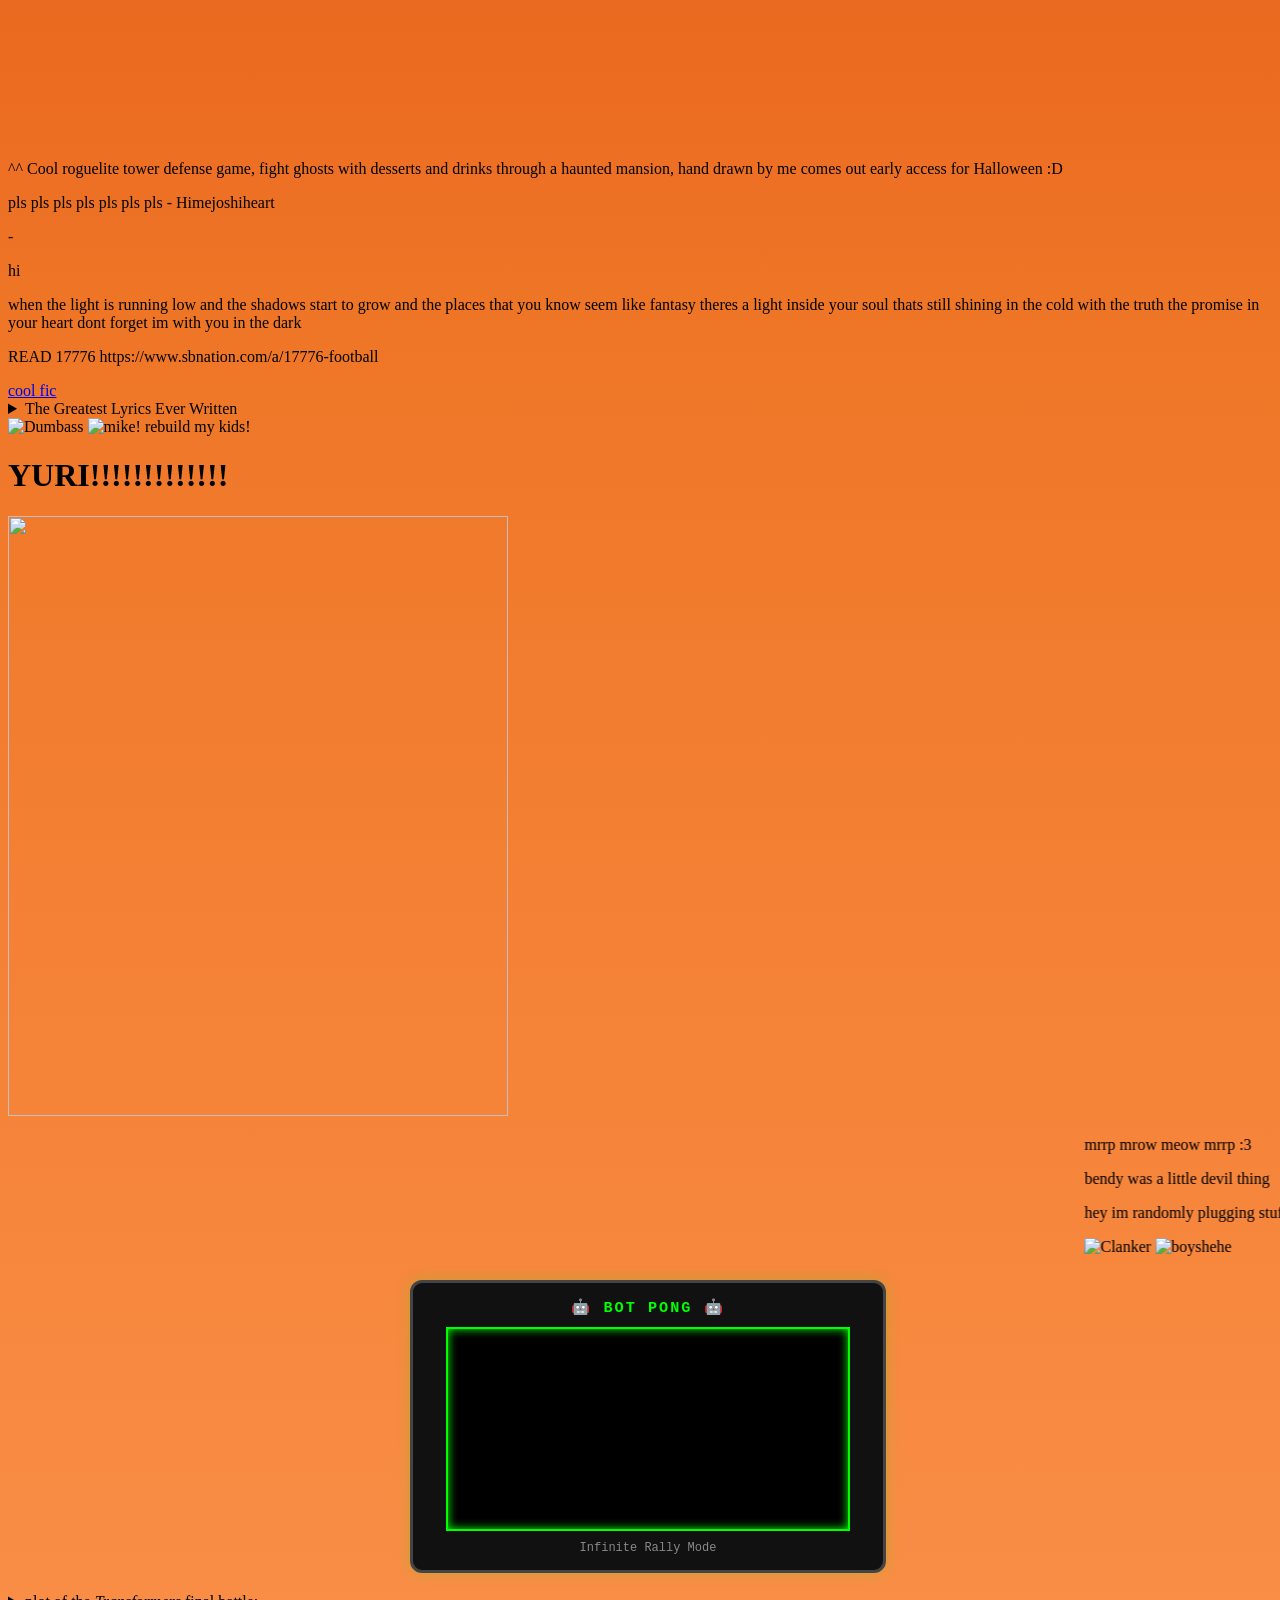
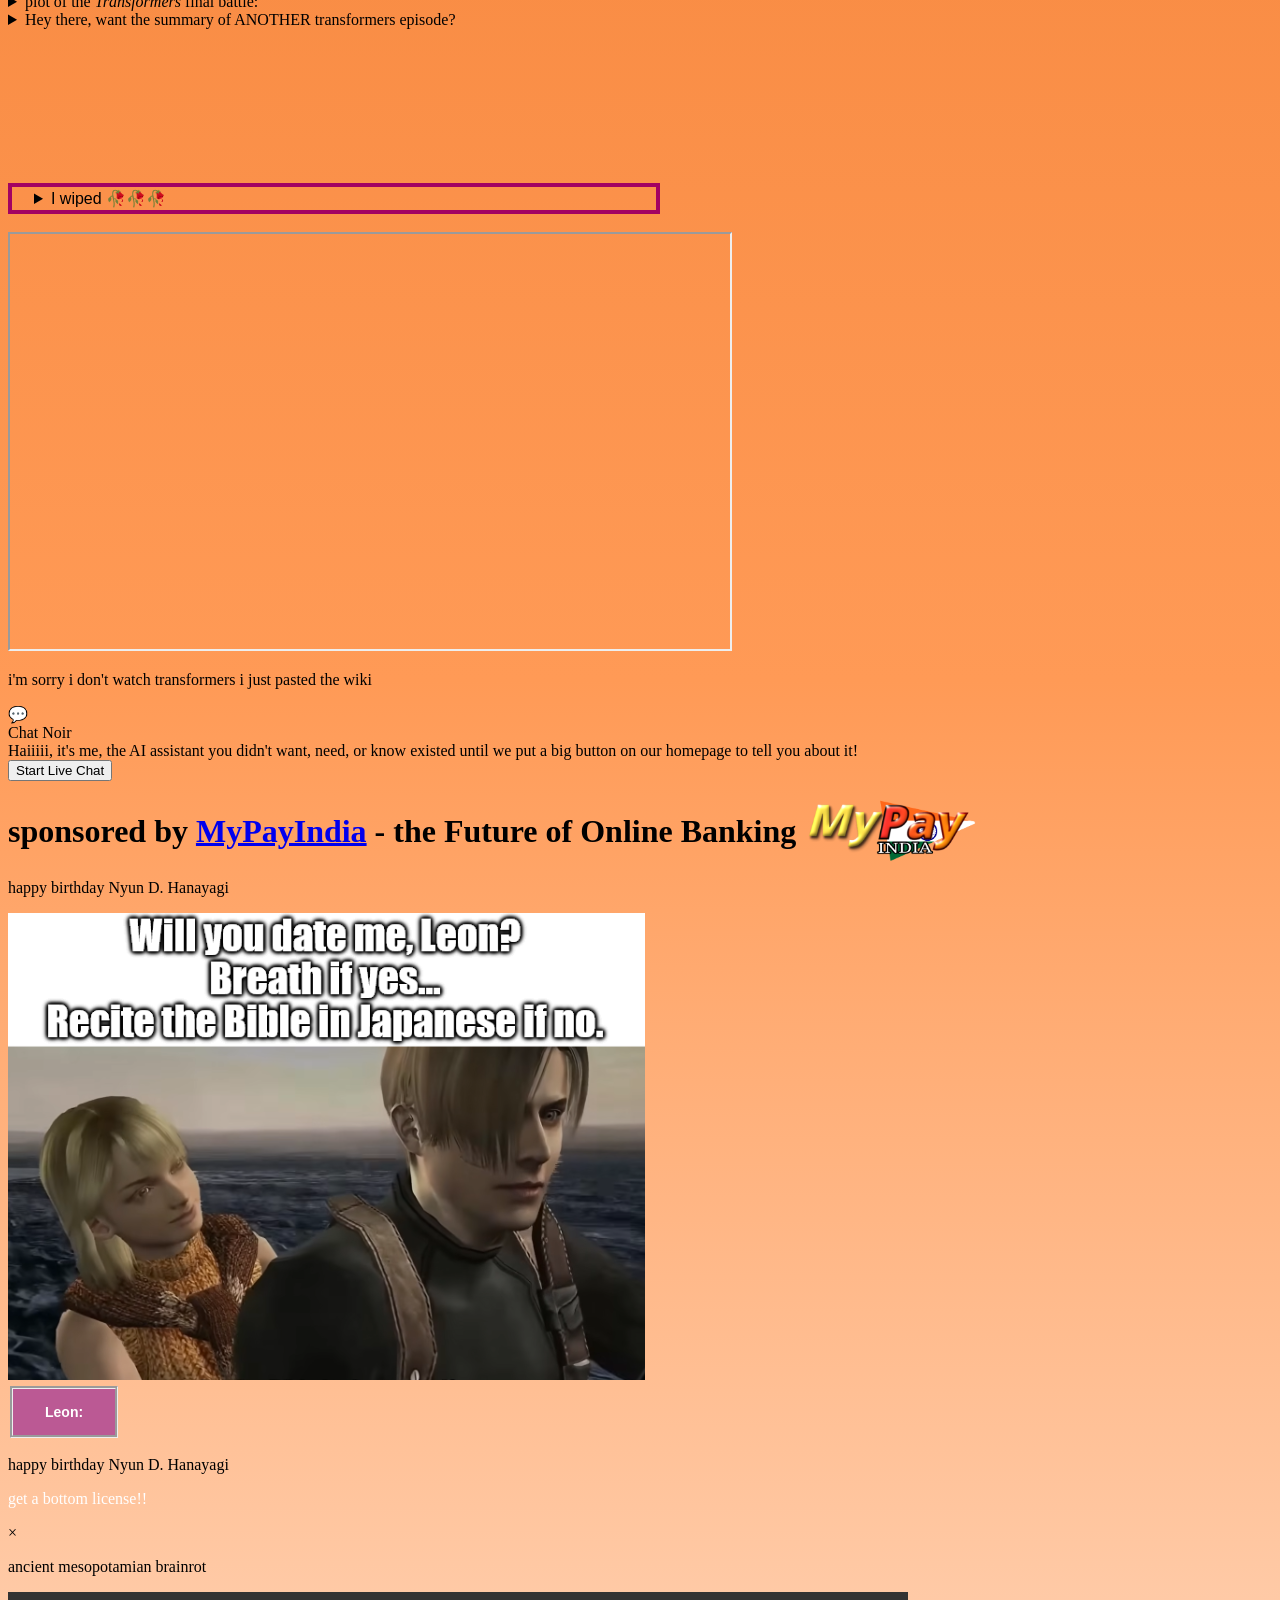
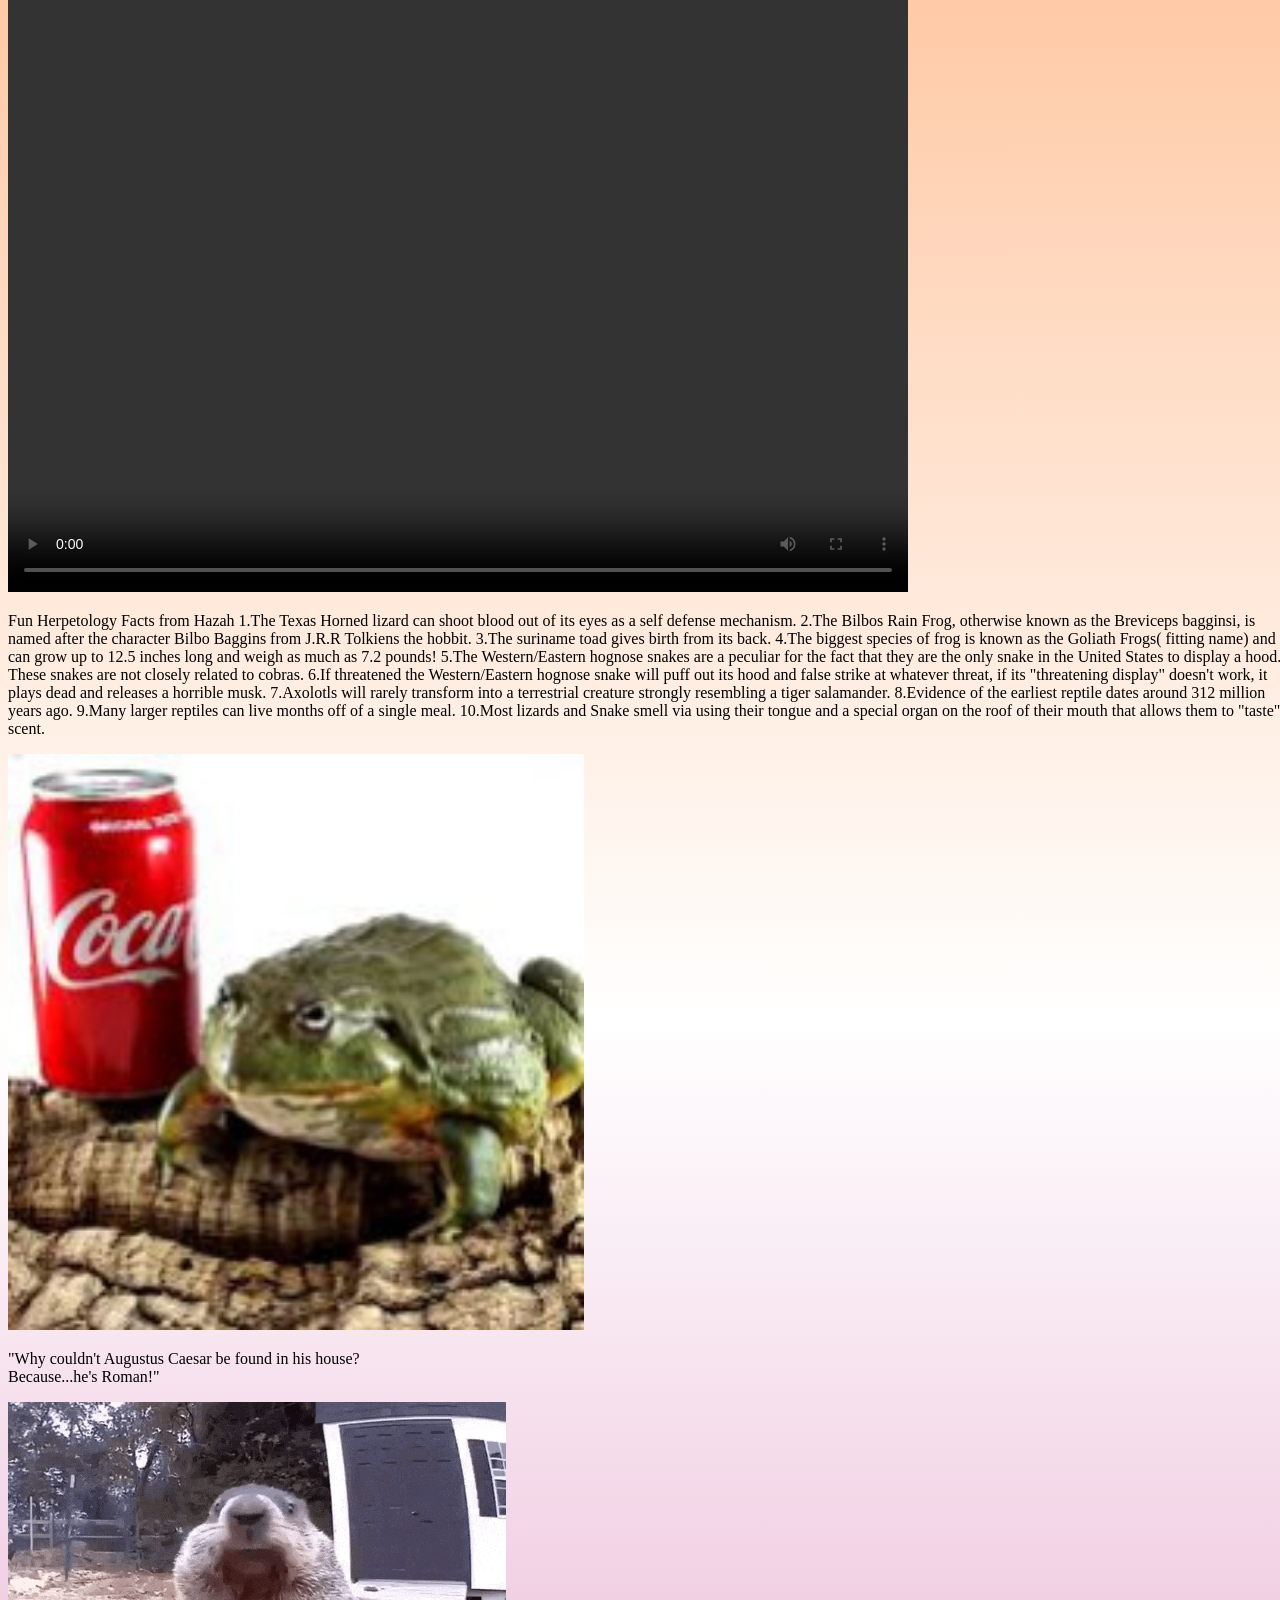
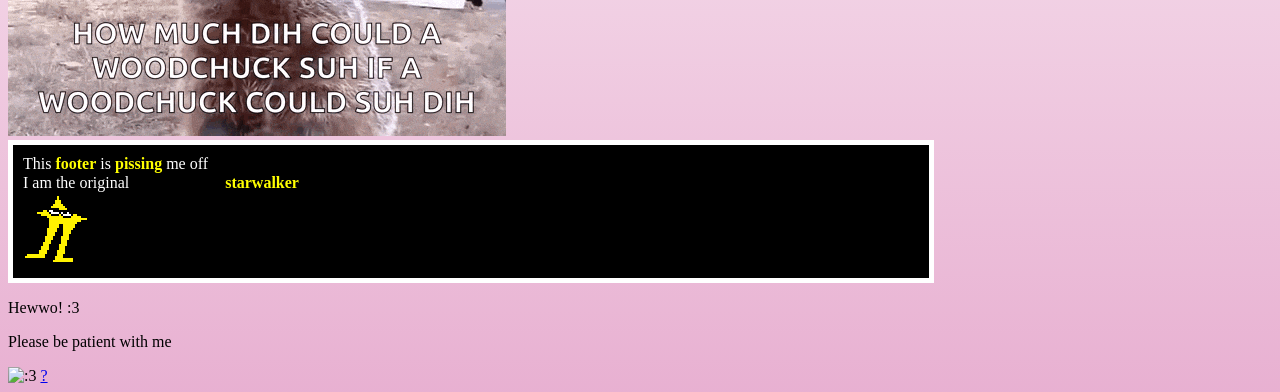
==== commit ccd69ebe: "hi i added something neat" ====
--- a/index.html
+++ b/index.html
@@ -4,15 +4,39 @@
     <meta charset="utf-8">
     <title>title</title>
     <link rel="stylesheet" href="styles/style.css">
+    <link rel="stylesheet" href="styles/licensepopup.css">
     <link rel="stylesheet" href="styles/chat.css">
 	  <link rel="icon" type="image/png" href="resources/gay.png"/>
-    <script src="scripts/script.js"></script>
+    <script src="script.js"></script>
+    <script src="https://cdn.babylonjs.com/babylon.js"></script>
+    <script src="https://cdn.babylonjs.com/loaders/babylonjs.loaders.js"></script>
   </head>
   <body>
+    <!-- yes hello this is cracktorio, niko will be rotating. Do not kill her pls 😢-->
+    <canvas id="niko-canvas"></canvas>
+    <link rel="stylesheet" href="styles/niko.css">
+    <script src="scripts/niko.js"></script>
+    <!-- this is where niko code ends, thank you!!!-->
+
+    <script src="scripts/script.js"></script>
+	  <script src="scripts/background.js" defer=""></script>
+    <script src="scripts/clicker.js"></script>
+  </head>
+  <body>
+  <canvas id="CAN" style="position: fixed; width: 100vw; height: 100vh; z-index: -2"></canvas>
+  <header>
     <a href="randomassart.html">Random Art</a>
     <a href="randomassgifs.html">Random Gifs</a>
+    <a href="DnD/DnDcreator.html">Character creator 9000</a>
     <a href="itemshop.html">Item Shop</a>
+  	<a href="lowkirkenuinely.html">Shrine of Kirk</a>
     <a href="the_shrine.html">🇦🇹🇭🇺 Austria-Hungary Chan Shrine 🇭🇺🇦🇹</a>
+    <a href="https://www.youtube.com/watch?v=dQw4w9WgXcQ">say hi to reddit!</a>
+    <a href="movies.html">WATCH MOVIES 4 FREE</a>
+    <a href="doom-wasm/index.html" style="font-size:2rem">DOOM!</a>
+    <a href="quavercorner.html">QUAVER CORNER!!!</a>
+  </header>
+    
     <marquee>
     <p>The missile knows where it is at all times. It knows this because it knows where it isn't. By subtracting where it is from where it isn't, or where it isn't from where it is (whichever is greater), it obtains a difference, or deviation. The guidance subsystem uses deviations to generate corrective commands to drive the missile from a position where it is to a position where it isn't, and arriving at a position where it wasn't, it now is. Consequently, the position where it is, is now the position that it wasn't, and it follows that the position that it was, is now the position that it isn't. In the event that the position that it is in is not the position that it wasn't, the system has acquired a variation, the variation being the difference between where the missile is, and where it wasn't. If variation is considered to be a significant factor, it too may be corrected by the GEA. However, the missile must also know where it was. The missile guidance computer scenario works as follows. Because a variation has modified some of the information the missile has obtained, it is not sure just where it is. However, it is sure where it isn't, within reason, and it knows where it was. It now subtracts where it should be from where it wasn't, or vice-versa, and by differentiating this from the algebraic sum of where it shouldn't be, and where it was, it is able to obtain the deviation and its variation, which is called error.</p>
     </marquee>
@@ -26,15 +50,26 @@
     <iframe width="420" height="315"
       src="https://www.youtube.com/embed/yvZP3YQNuRo?autoplay=1&mute=1&loop=1&playlist=yvZP3YQNuRo">
     </iframe>
-    
+
     <div>
       <img src="resources/homepage-gif.gif" alt="Homepage gif">
     </div>
-    
+
     <h1>PLAY MY CARD IS BETTER THAN YOUR CARD!!!</h1>
     <img src="resources/capsule_616xa353.jpg">
+
+    <div style="display: flex; overflow: hidden; gap: 1rem; padding: 0.5rem 0;">
+      <img src="resources/HungryGhostsCaspule(1).png" alt="Hungry Ghosts Capsule" style="width: 220px; height: 220px; object-fit: contain; flex-shrink: 0; animation: spin3d 4s linear infinite;">
+      <img src="resources/HungryGhostsCaspule(1).png" alt="Hungry Ghosts Capsule" style="width: 220px; height: 220px; object-fit: contain; flex-shrink: 0; animation: spin3d 4s linear infinite;">
+      <img src="resources/HungryGhostsCaspule(1).png" alt="Hungry Ghosts Capsule" style="width: 220px; height: 220px; object-fit: contain; flex-shrink: 0; animation: spin3d 4s linear infinite;">
+      <img src="resources/HungryGhostsCaspule(1).png" alt="Hungry Ghosts Capsule" style="width: 220px; height: 220px; object-fit: contain; flex-shrink: 0; animation: spin3d 4s linear infinite;">
+      <img src="resources/HungryGhostsCaspule(1).png" alt="Hungry Ghosts Capsule" style="width: 220px; height: 220px; object-fit: contain; flex-shrink: 0; animation: spin3d 4s linear infinite;">
+      <img src="resources/HungryGhostsCaspule(1).png" alt="Hungry Ghosts Capsule" style="width: 220px; height: 220px; object-fit: contain; flex-shrink: 0; animation: spin3d 4s linear infinite;">
+    </div>
+    <p>^^ Cool roguelite tower defense game, fight ghosts with desserts and drinks through a haunted mansion, hand drawn by me comes out early access for Halloween :D</p>
+
     <p>pls pls pls pls pls pls pls - Himejoshiheart</p>
-    
+
     <p>-</p>
     <p>hi</p>
     <p>when the light is running low and the shadows start to grow and the places that you know seem like fantasy theres a light inside your soul thats still shining in the cold with the truth the promise in your heart dont forget im with you in the dark</p>
@@ -80,10 +115,10 @@
       <img src="resources/susie_dumbass.png" alt="Dumbass"> <!-- no fucking clue if ts is gonna work -->
       <img src="resources/tennadance.gif" alt="mike! rebuild my kids!">
     </div>
-	  
+
 	<h1>YURI!!!!!!!!!!!!!</h1>
 	<img src="https://i.redd.it/susie-and-noelle-during-chp-4-fanart-original-art-by-me-v0-71k4bylp6eaf1.jpg?width=1173&format=pjpg&auto=webp&s=21862cd5062539c827b9f85bf7c0fd57fe8b9c3e" style="width:500px;height:600px;">
-	  
+
     <marquee>
     <p> mrrp mrow meow mrrp :3</p>
     <p>bendy was a little devil thing</p>
@@ -91,7 +126,14 @@
     <img src="resources/protogen.jpg" alt="Clanker"> <!-- i also have no clue if this will work -->
     <img src="resources/1984boys.gif" alt="boyshehe">
     </marquee>
-	  
+
+    <!-- PING PONG BOTS WINDOW -->
+    <div style="text-align: center; margin: 20px auto; width: 440px; padding: 15px; border: 3px solid #444; background: #111; color: #0f0; border-radius: 12px; box-shadow: 0 0 15px rgba(0,255,0,0.2); font-family: monospace;">
+      <h3 style="margin: 0 0 10px 0; letter-spacing: 2px;">🤖 BOT PONG 🤖</h3>
+      <canvas id="pong" width="400" height="200" style="border: 2px solid #0f0; background: #000; display: block; margin: 0 auto; box-shadow: inset 0 0 10px #0f0;"></canvas>
+      <p style="margin: 10px 0 0 0; font-size: 12px; color: #888;">Infinite Rally Mode</p>
+    </div>
+
     <details>
       <summary>plot of the <i>Transformers</i> final battle:</summary>
       Galvatron gloats to the Autobots that with the power of Fortress Maximus he is unstoppable. As they hang helpless in the air, he first shocks and then drops them all to the ground. Side Burn drags himself to the edge of a huge crater, at the bottom of which Optimus Prime lays battered. As Optimus struggles up, Scourge and Ruination burst through the crater wall and open fire on the Autobot leader. Sky-Byte and the Predacon trio peer cautiously out of the hole as well, worrying what Galvatron will do to them if he spots them. Unfortunately for them, Galvatron already has spotted them, and orders them to attack the Autobots. Figuring that Galvatron will always be the scarier of the two options, the four Predacons get ready to fight, and are promptly trampled by the oncoming forces.
@@ -126,11 +168,12 @@
     <iframe width="720" height="415"
       src="https://www.youtube.com/embed/xHtQCvh7GdQ">
     </iframe>
-    
+
     <p>i'm sorry i don't watch transformers i just pasted the wiki</p>
-	  
+
     <div id="chat-button">💬</div>
-<div id="chat-widget">
+
+  <div id="chat-widget">
   <div id="chat-header">Chat Noir</div>
 
   <div id="chat-messages">
@@ -148,7 +191,7 @@
     <div>
 <iframe width="5" height="5" src="https://www.youtube.com/embed/dQw4w9WgXcQ" title="YouTube video player" frameborder="0" allow="accelerometer; autoplay; clipboard-write; encrypted-media; gyroscope; picture-in-picture; web-share" referrerpolicy="strict-origin-when-cross-origin" allowfullscreen></iframe>
     </div>
-   
+
       <div style="font-size: 2em; font-weight: 700;">
         <span style="vertical-align: middle;">sponsored by <a href="https://mypayindia.com">MyPayIndia</a> - the Future of Online Banking</span>
         <a href="https://mypayindia.com">
@@ -156,11 +199,13 @@
         </a>
       </div>
 
-	      
+
   <p>
     happy birthday Nyun D. Hanayagi
   </p>
-  
+	  
+  <script src="scripts/pong.js"></script>
+	  
   <div>
     <img src="resources/leon_be_like.png" alt="Leon_be_like">
     <br>
@@ -171,12 +216,22 @@
         happy birthday Nyun D. Hanayagi
       </p>
 
+      <p id="myImg" src="resources/bottomlicense.png" style="color:white;">get a bottom license!!</p>
+
+      <div id="myModal" class="modal">
+      	<span class="close">&times;</span>
+      	<img class="modal-content" id="img01">
+      	<div id="caption"></div>
+      </div>
+    <script src="scripts/bottom.js"></script>
+	  
 	<p>ancient mesopotamian brainrot</p>
 	<video width="900" height="600" controls>
 		<source src="resources/ancient-brainrot.mp4" type="video/mp4">
 	</video>
+	  
       <p>Fun Herpetology Facts from Hazah
-        
+
         1.The Texas Horned lizard can shoot blood out of its eyes as a self defense mechanism.
 2.The Bilbos Rain Frog, otherwise known as the Breviceps bagginsi, is named after the character Bilbo Baggins from J.R.R Tolkiens the hobbit.
 3.The suriname toad gives birth from its back.
@@ -188,18 +243,23 @@
 9.Many larger reptiles can live months off of a single meal.
 10.Most lizards and Snake smell via using their tongue and a special organ on the roof of their mouth that allows them to "taste" scent.</p><!--No idea if this will work properly, Im only familiar with R.......-->
 <div class ="image-container">
-  <img src="Coke Frog.jpg" alt="frog with coke">
+  <img src="resources/Coke Frog.jpg" alt="frog with coke">
 </div>
 
     <p>"Why couldn't Augustus Caesar be found in his house? <br> Because...he's Roman!"</p> <!-- added for my friend :D-->
   </div>
-    
+
 	  <img src="resources/groundhog.gif" alt="how much dih">
 
 	  <div style="background-color: black; border: white 5px solid; color: white; padding: 10px; width: 70%">
         <span>This <strong style="color: yellow;">footer</strong> is <strong style="color: yellow;">pissing</strong> me off<br/>I am the original⠀⠀⠀⠀⠀⠀⠀⠀<strong style="color: yellow;">starwalker</strong></span><br/>
         <img src="resources/Starwalker_overworld.png" alt="starwalker"/>
       </div>
+
+  <p>Hewwo! :3</p>
+  <p>Please be patient with me</p>
+  <img src="resources/polish-patriots-check-post-sprawdzony-przez-polskich-patriotów.png" alt=":3">
+	  
   <a href="secret.html">?</a>
   </body>
 </html>
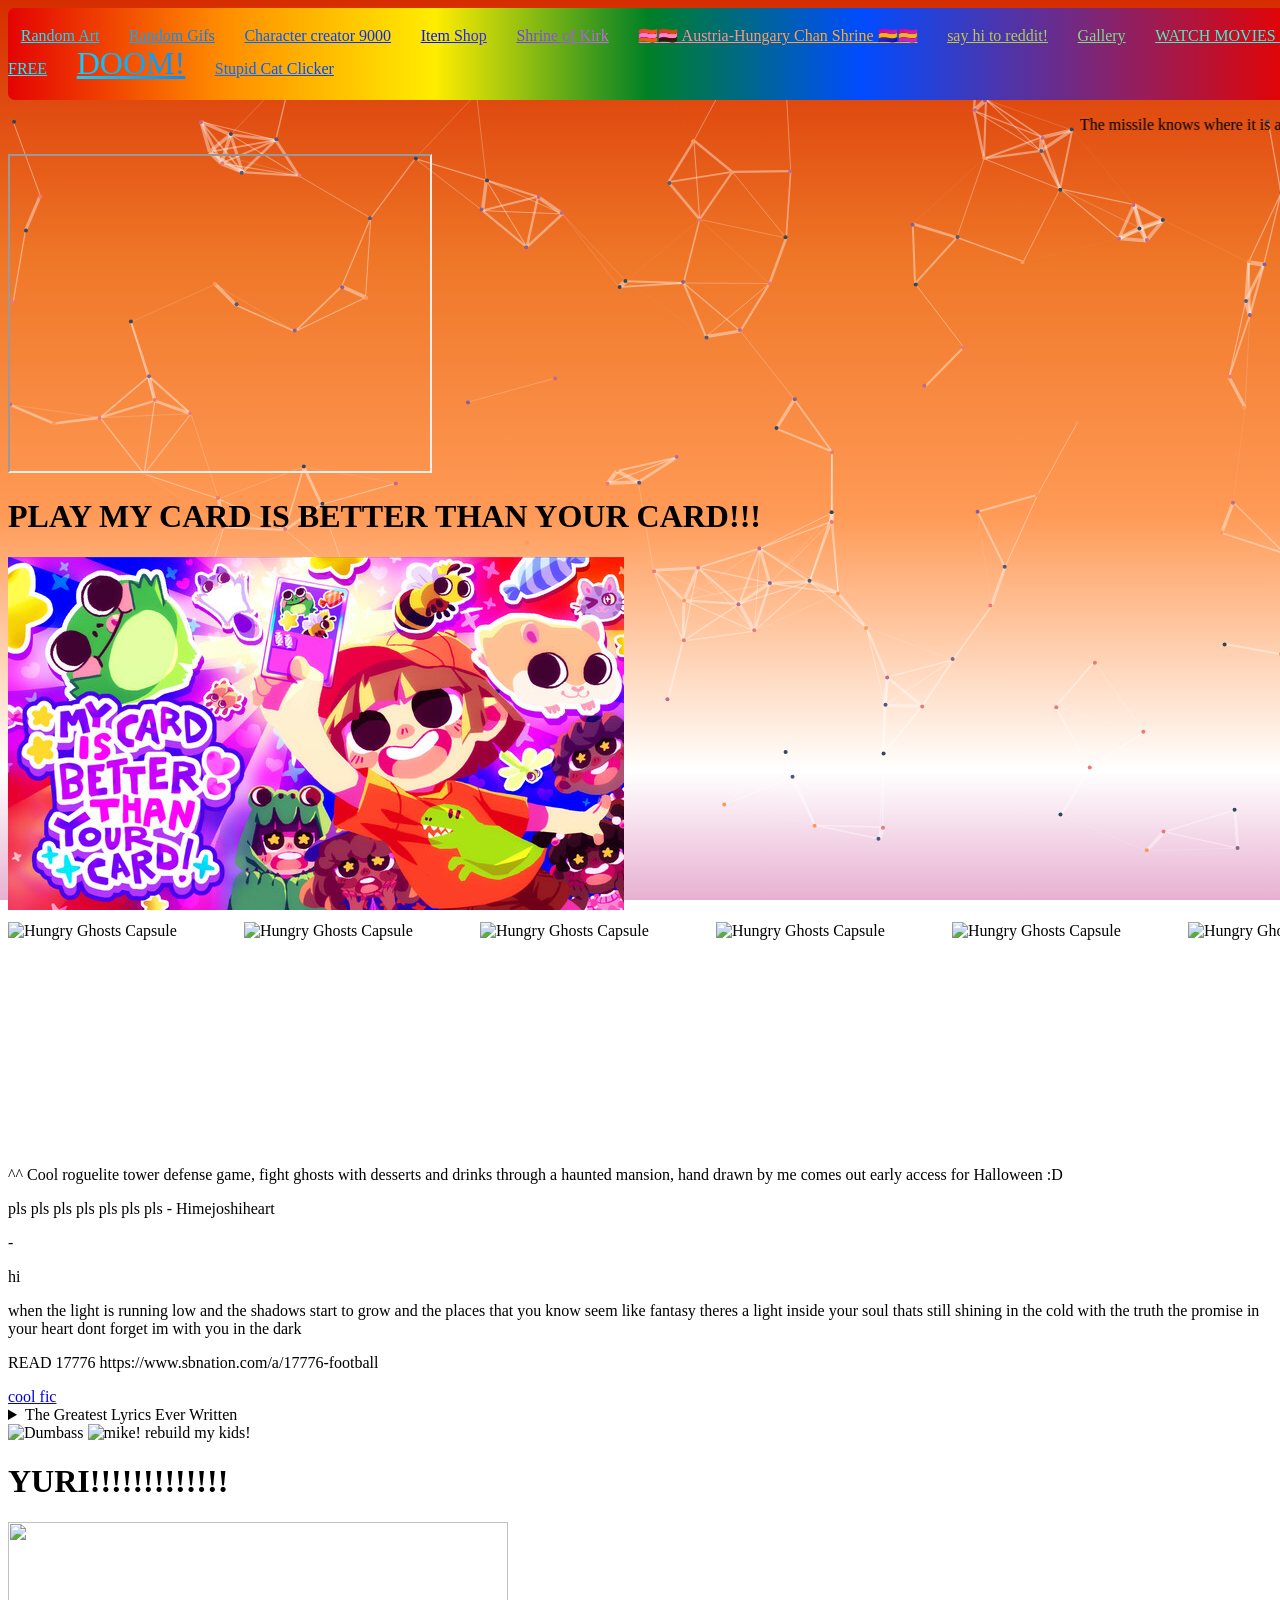
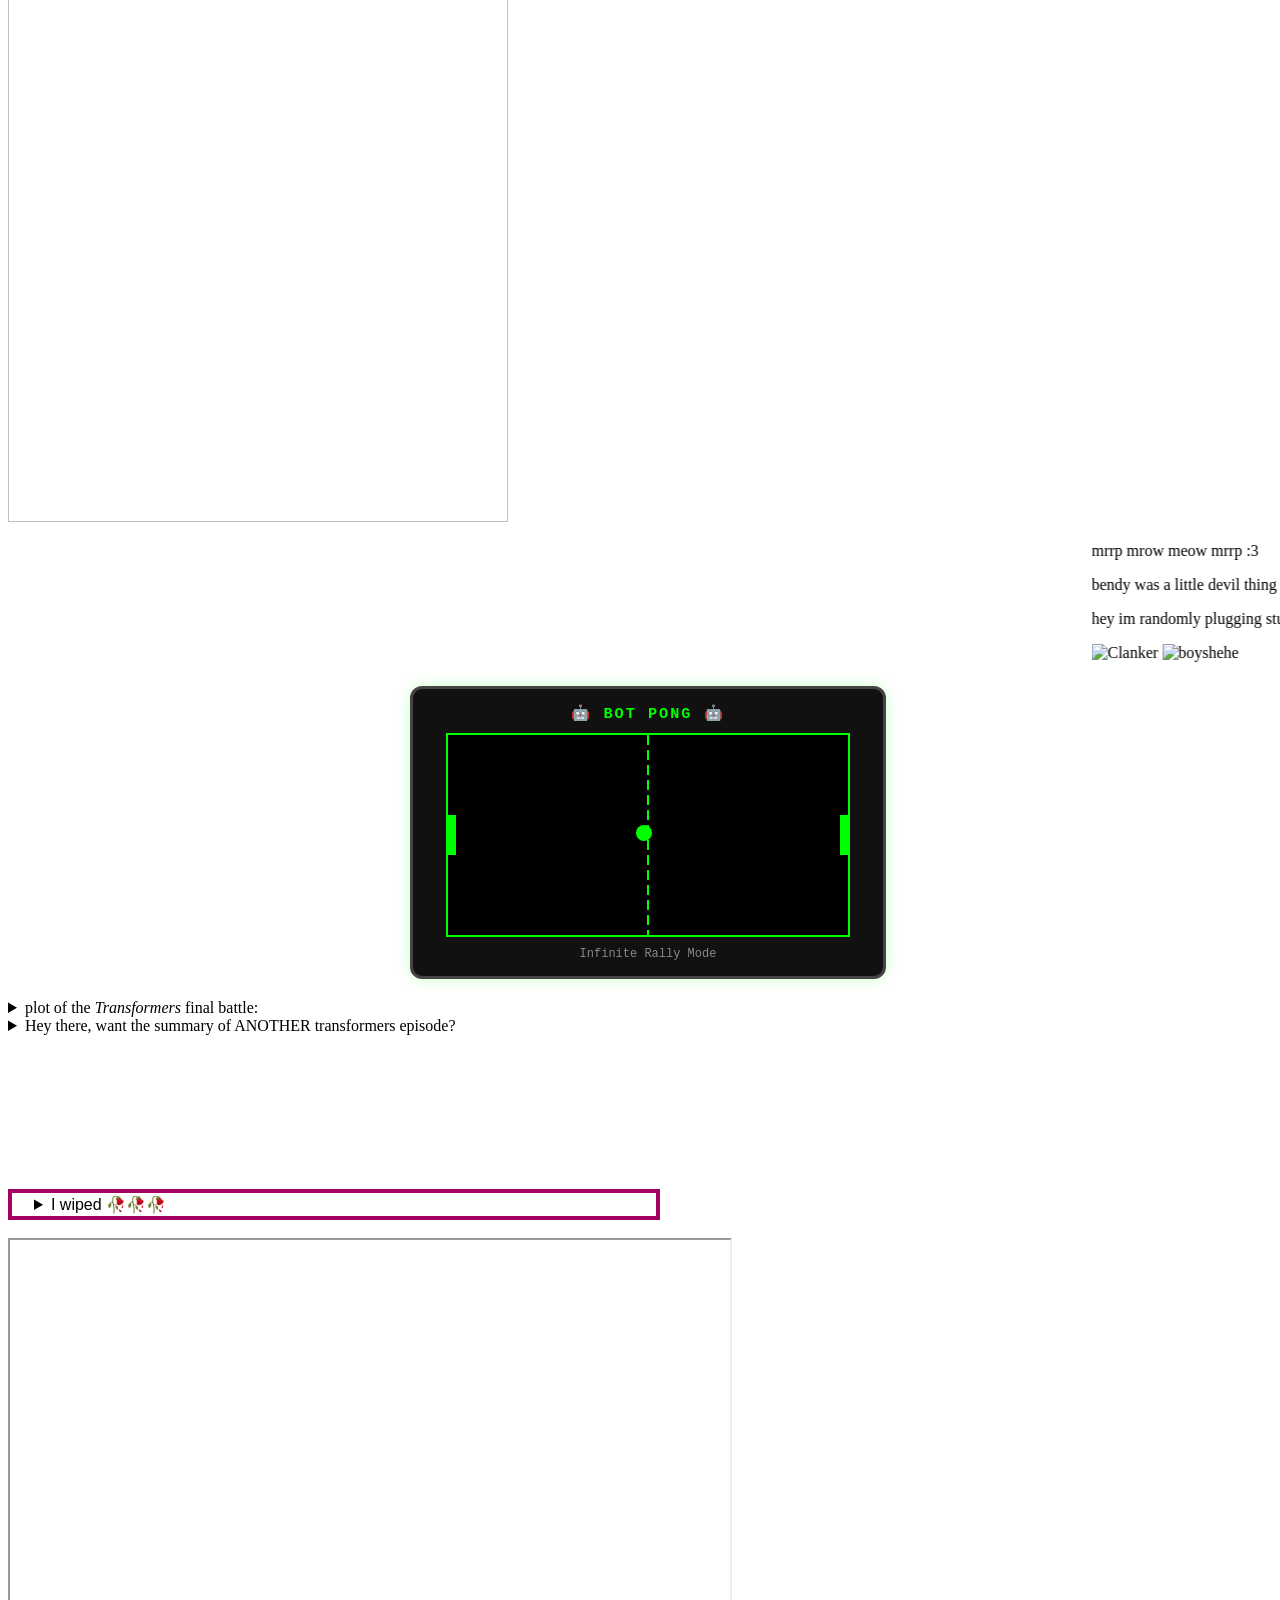
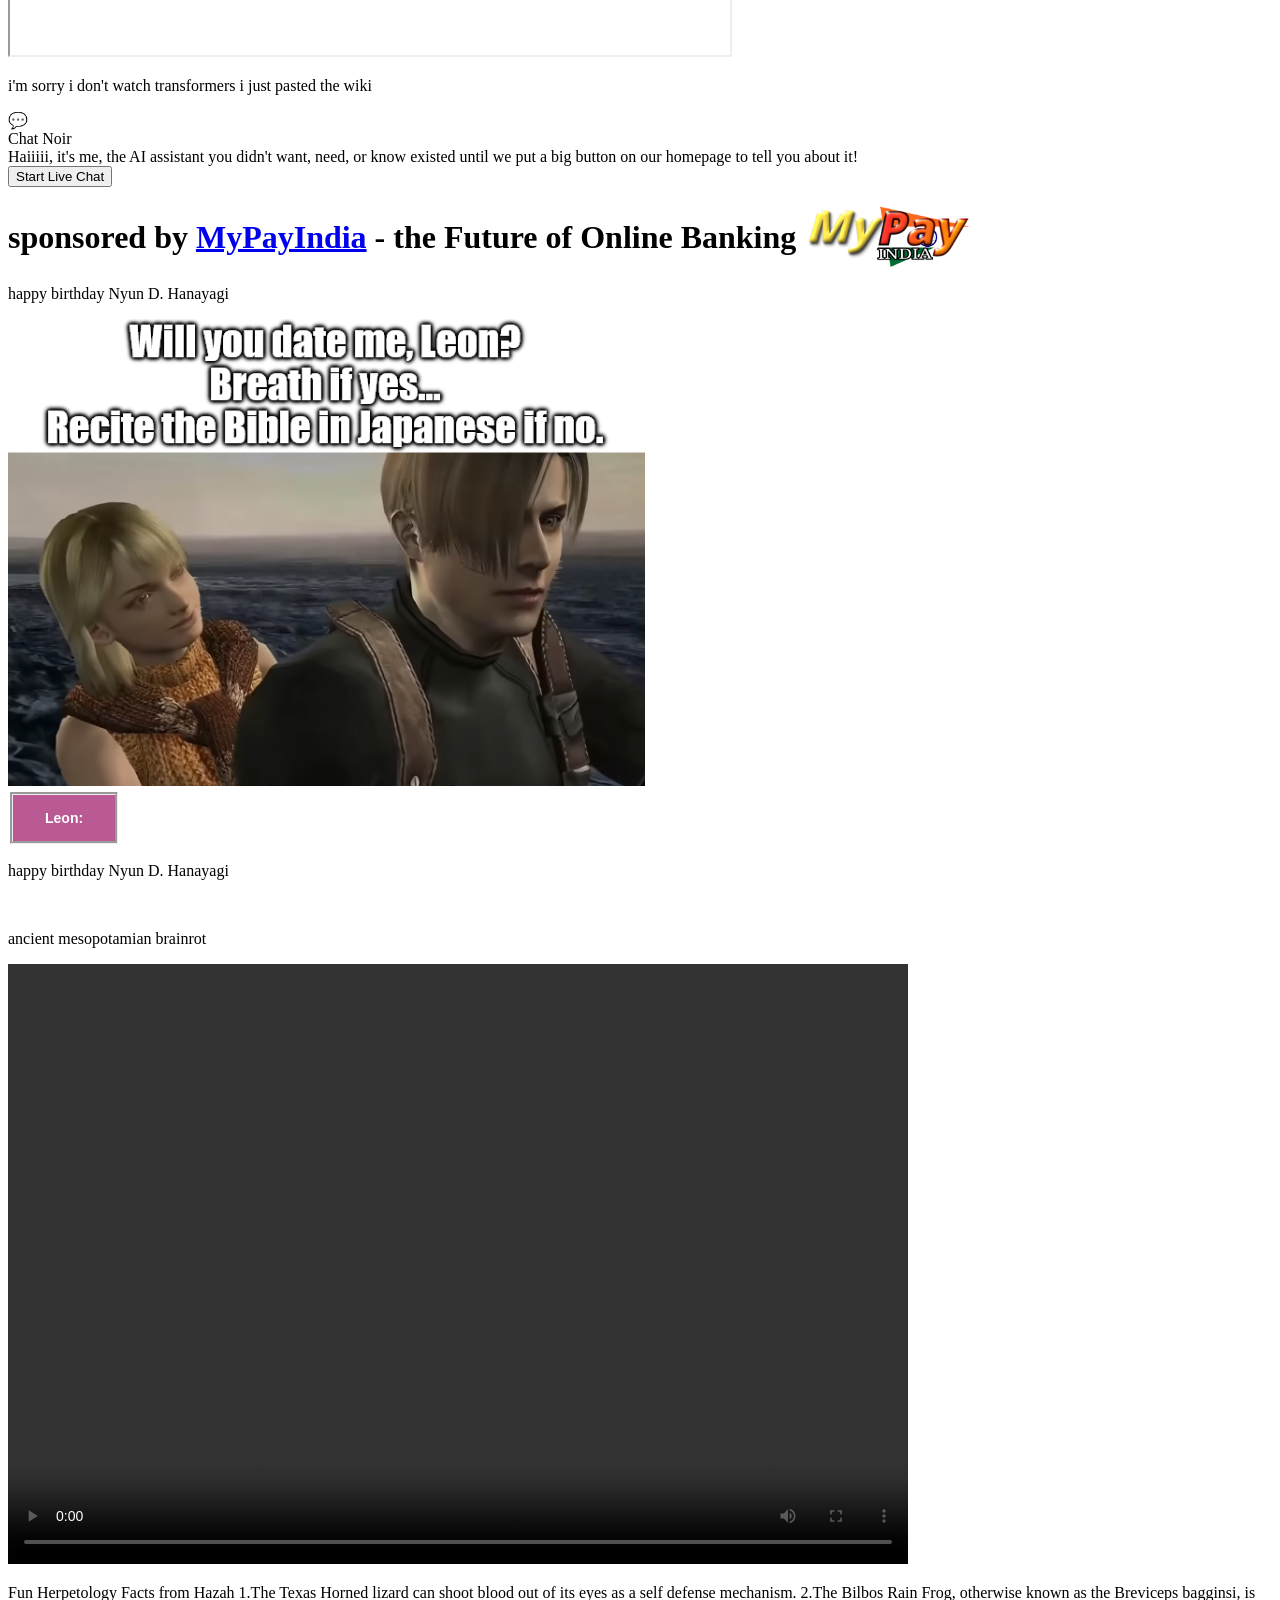
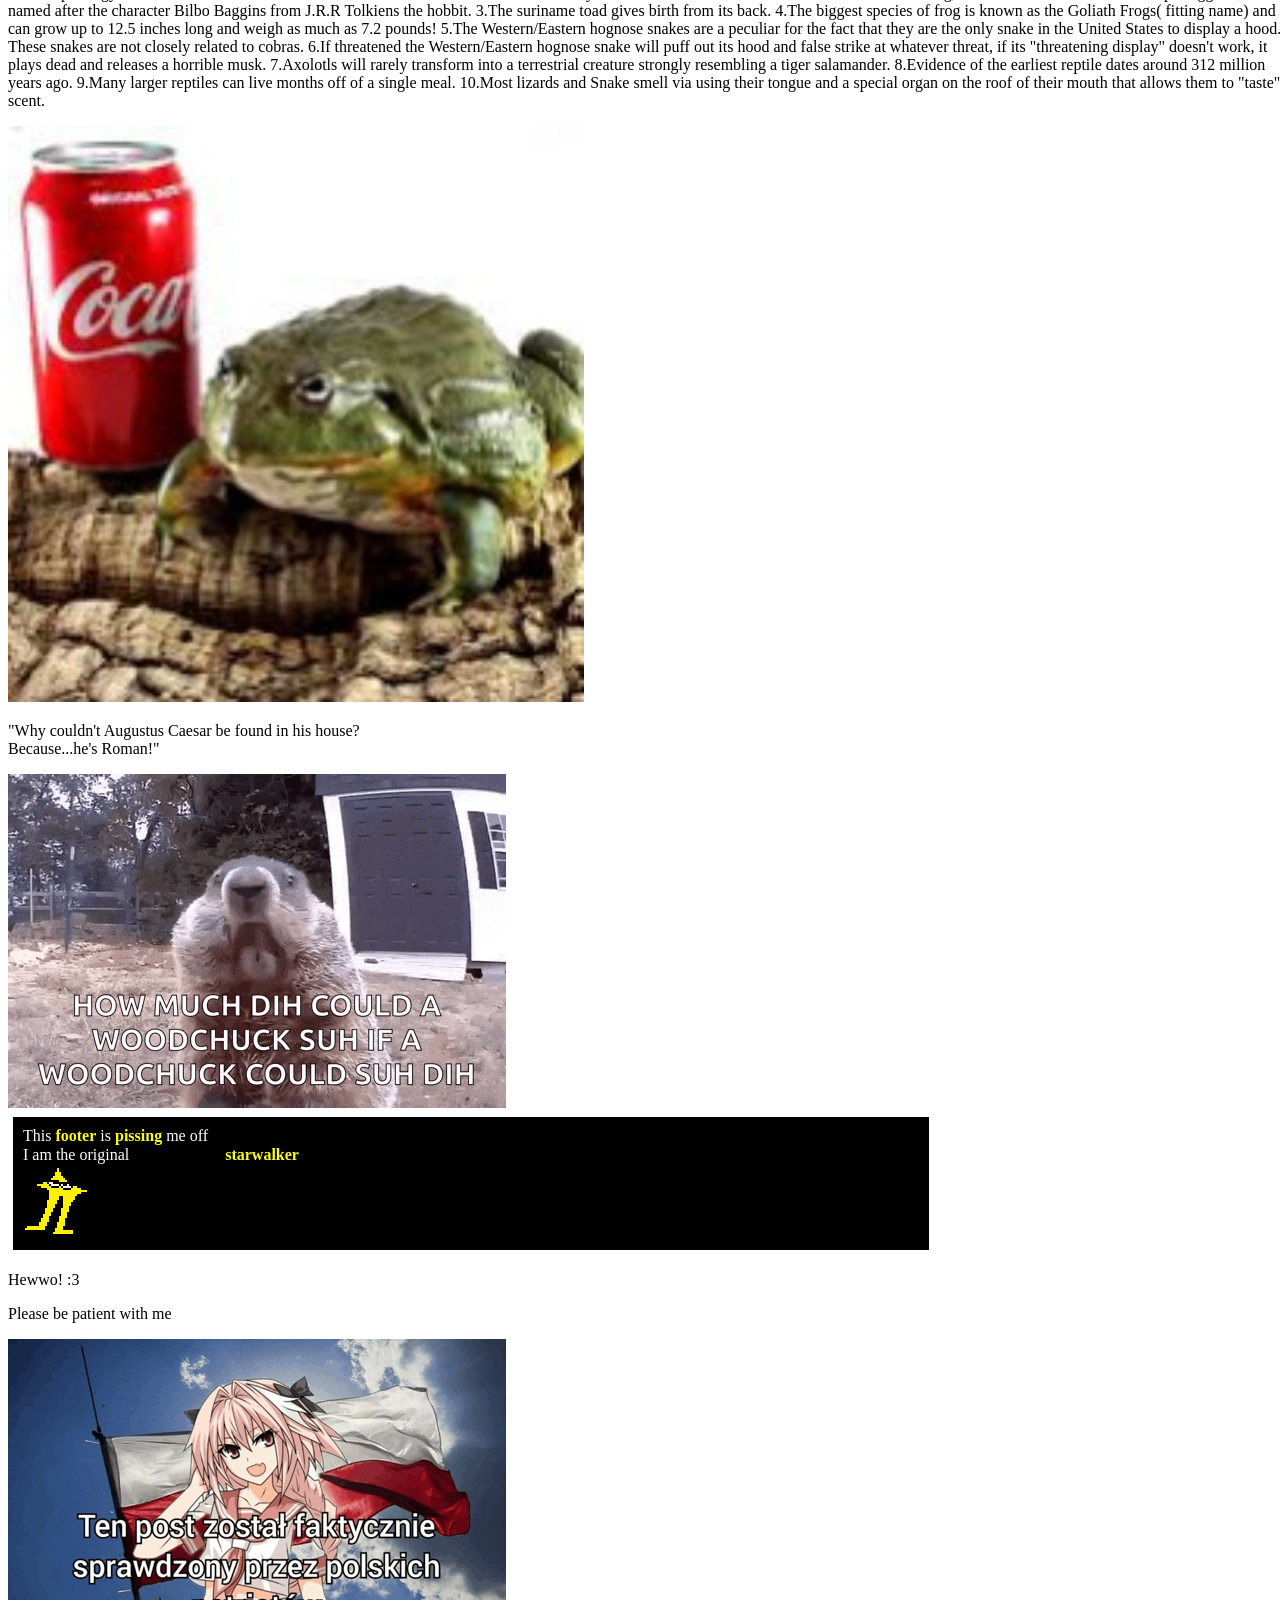
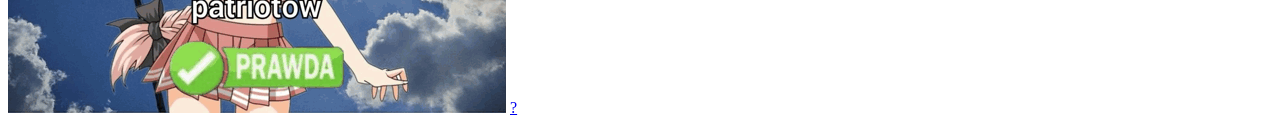
==== commit a79df110: "Merge branch 'main' into main" ====
--- a/index.html
+++ b/index.html
@@ -31,10 +31,11 @@
     <a href="itemshop.html">Item Shop</a>
   	<a href="lowkirkenuinely.html">Shrine of Kirk</a>
     <a href="the_shrine.html">🇦🇹🇭🇺 Austria-Hungary Chan Shrine 🇭🇺🇦🇹</a>
-    <a href="https://www.youtube.com/watch?v=dQw4w9WgXcQ">say hi to reddit!</a>
+	  <a href="https://www.youtube.com/watch?v=dQw4w9WgXcQ">say hi to reddit!</a>
+    <a href="subsite/subsitenav.html">Gallery</a>
     <a href="movies.html">WATCH MOVIES 4 FREE</a>
     <a href="doom-wasm/index.html" style="font-size:2rem">DOOM!</a>
-    <a href="quavercorner.html">QUAVER CORNER!!!</a>
+    <a href="stupidcat.html">Stupid Cat Clicker</a>
   </header>
     
     <marquee>
@@ -50,10 +51,6 @@
     <iframe width="420" height="315"
       src="https://www.youtube.com/embed/yvZP3YQNuRo?autoplay=1&mute=1&loop=1&playlist=yvZP3YQNuRo">
     </iframe>
-
-    <div>
-      <img src="resources/homepage-gif.gif" alt="Homepage gif">
-    </div>
 
     <h1>PLAY MY CARD IS BETTER THAN YOUR CARD!!!</h1>
     <img src="resources/capsule_616xa353.jpg">
--- a/styles/style.css
+++ b/styles/style.css
@@ -6,6 +6,45 @@
     min-height: 100%;
     overflow-y: auto;
 }
+
+header {
+    padding: 2vh 0;
+    border-radius: .75vh;
+
+    background: linear-gradient(90deg,
+    #E40303,
+    #FF8C00,
+    #FFED00,
+    #008026,
+    #004CFF,
+    #732982,
+    #E40303,
+    #FF8C00,
+    #FFED00,
+    #008026,
+    #004CFF,
+    #732982,
+    #E40303);
+    background-size: 200%, 100%;
+    animation:  moveGradient 5s linear infinite;
+
+}
+
+@keyframes moveGradient {
+    from {
+        background-position: 0% 0%;
+    }
+    to {
+        background-position: 100% 0%;
+    }
+}
+
+header a {
+    color: white;
+    mix-blend-mode: difference;
+    margin: 1%;
+}
+
 
 /* Animated lesbian flag */
 body {
@@ -66,3 +105,20 @@
   font-weight: bold;
   margin: 2px 2px;
 }
+
+@keyframes spin3d {
+        0%   { transform: perspective(600px) rotateY(0deg); }
+        100% { transform: perspective(600px) rotateY(360deg); }
+      }
+.kirky-img {
+    position: relative;
+    display: inline-block;
+    width: 8rem;
+    height: 8rem;
+}
+
+#kirky-container {
+    height: 45rem;
+    width: 45rem;
+    padding: 2rem;
+}
--- a/styles/licensepopup.css
+++ b/styles/licensepopup.css
@@ -0,0 +1,43 @@
+#myImg {
+  border-radius: 5px;
+  cursor: pointer;
+  transition: 0.3s;
+}
+
+.modal {
+  display: none;
+  position: fixed;
+  z-index: 1;
+  padding-top: 12.5%;
+  left: 0;
+  top: 0;
+  width: 100%;
+  height: 100%;
+  overflow: auto;
+  background-color: rgb(0,0,0);
+  background-color: rgba(0,0,0,0.7);
+}
+
+.modal-content {
+  margin: auto;
+  display: block;
+  width: 80%;
+  max-width: 700px;
+}
+
+.close {
+  position: absolute;
+  top: 15px;
+  right: 35px;
+  color: #f1f1f1;
+  font-size: 40px;
+  font-weight: bold;
+  transition: 0.3s;
+}
+
+.close:hover,
+.close:focus {
+  color: #bbb;
+  text-decoration: none;
+  cursor: pointer;
+}
--- a/styles/niko.css
+++ b/styles/niko.css
@@ -0,0 +1,17 @@
+#niko-canvas {
+        position: fixed;
+        top: 0;
+        left: 0;
+        width: 100%;
+        height: 100%;
+        z-index: 1;
+        pointer-events: none;
+        background: transparent;
+      }
+      body > * {
+        position: relative;
+        z-index: 2;
+      }
+      body {
+        background-attachment: fixed;
+      }
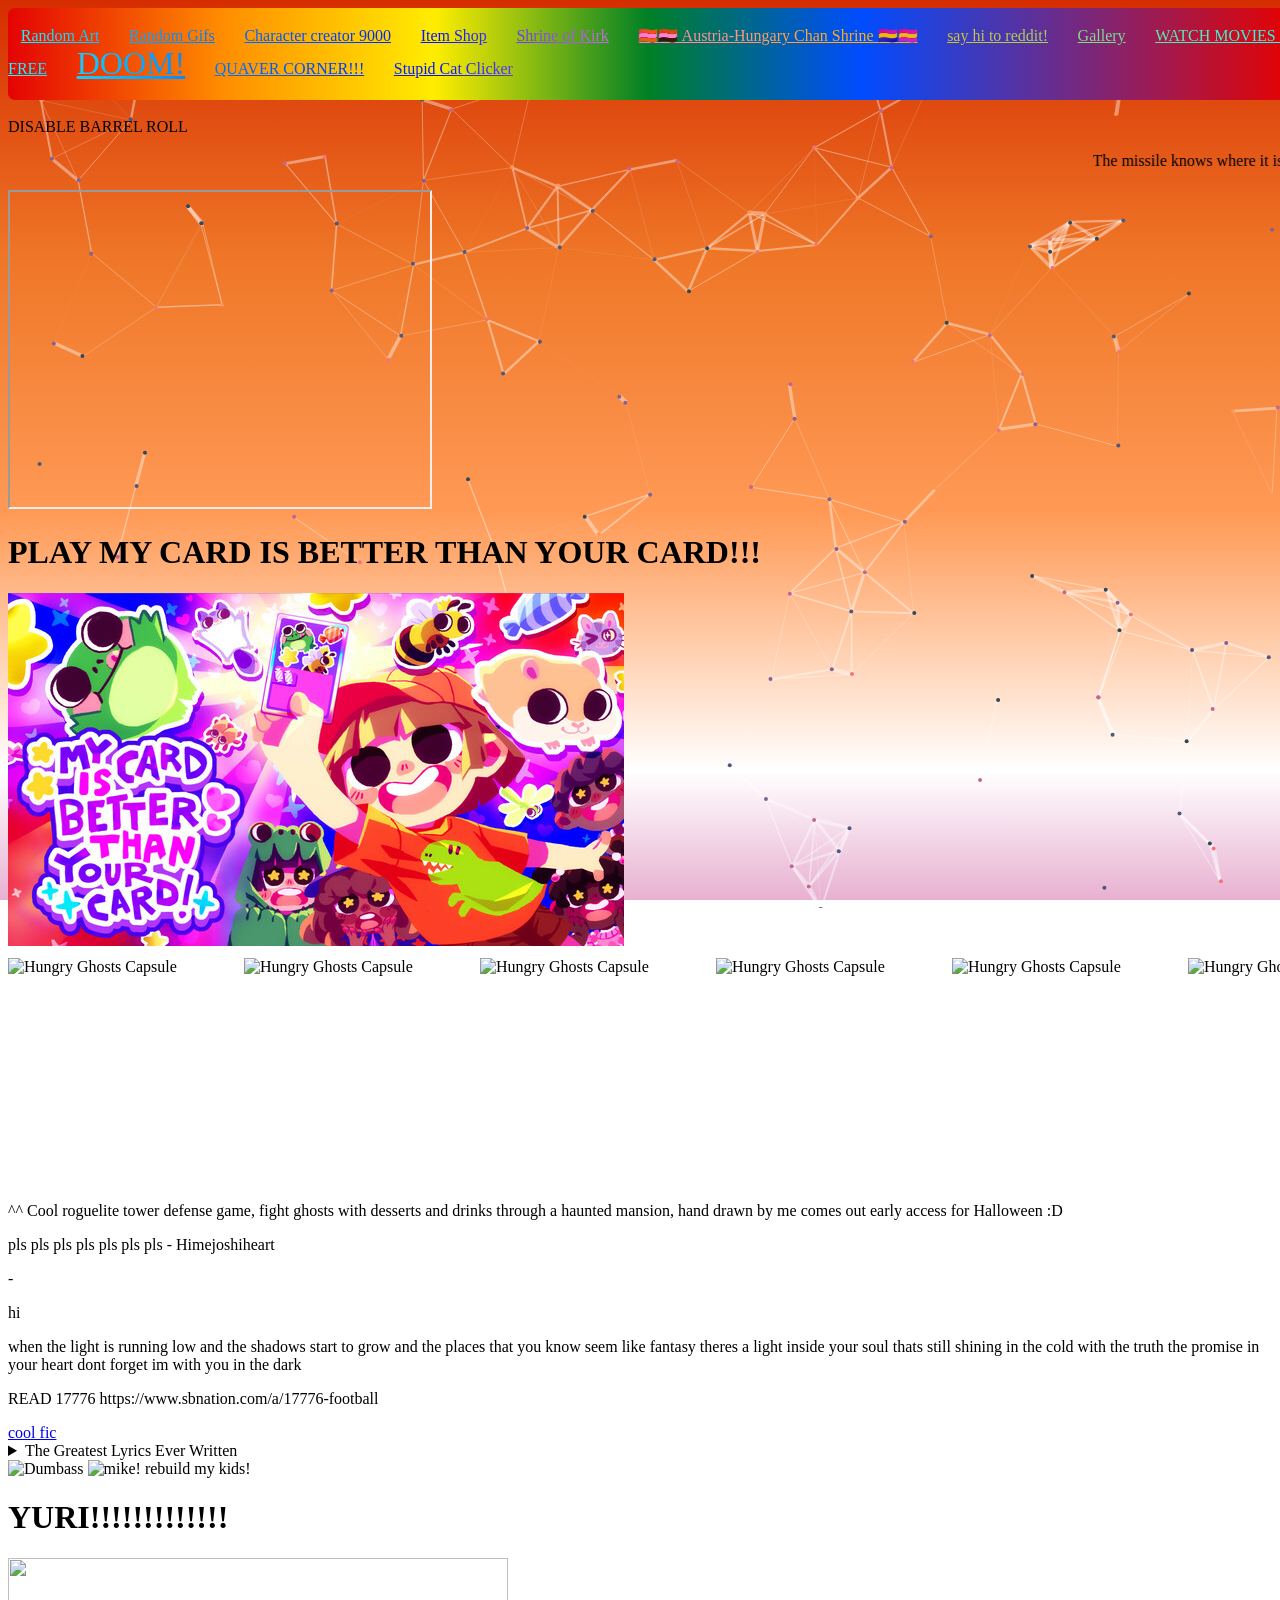
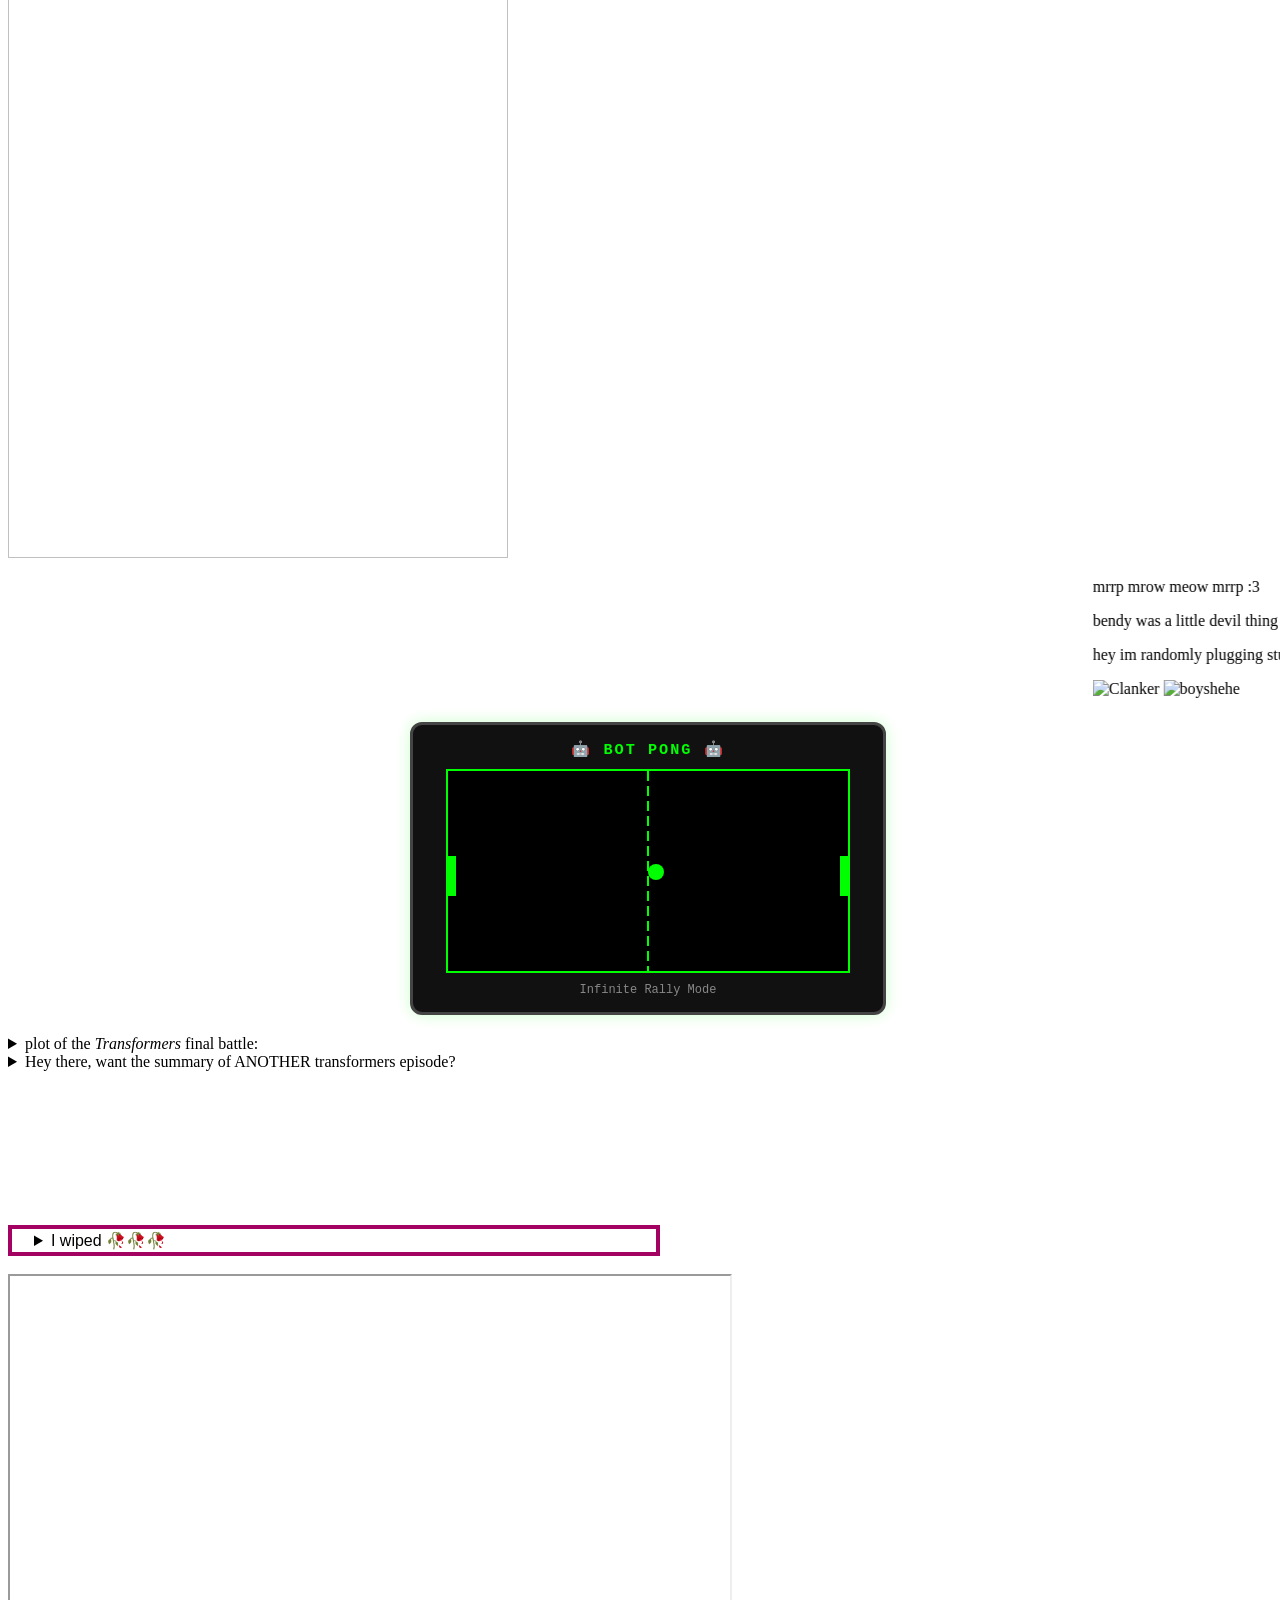
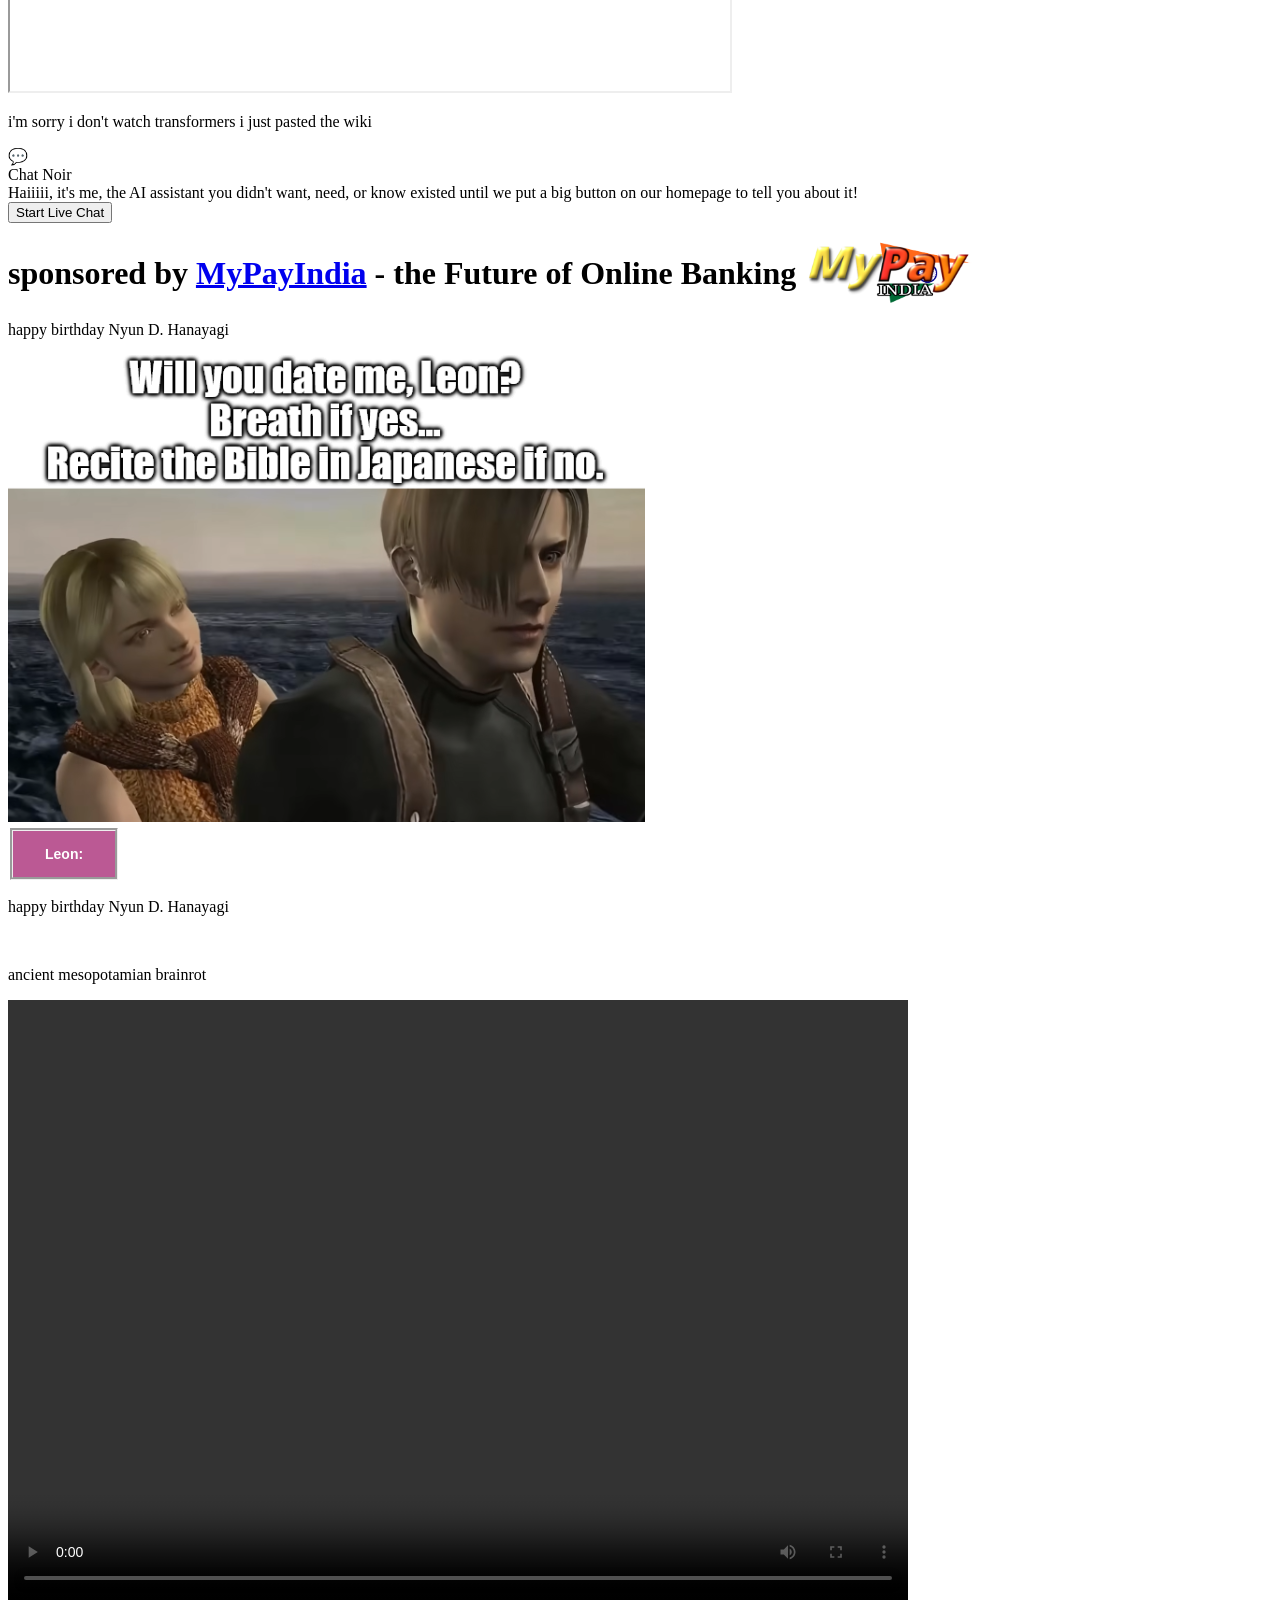
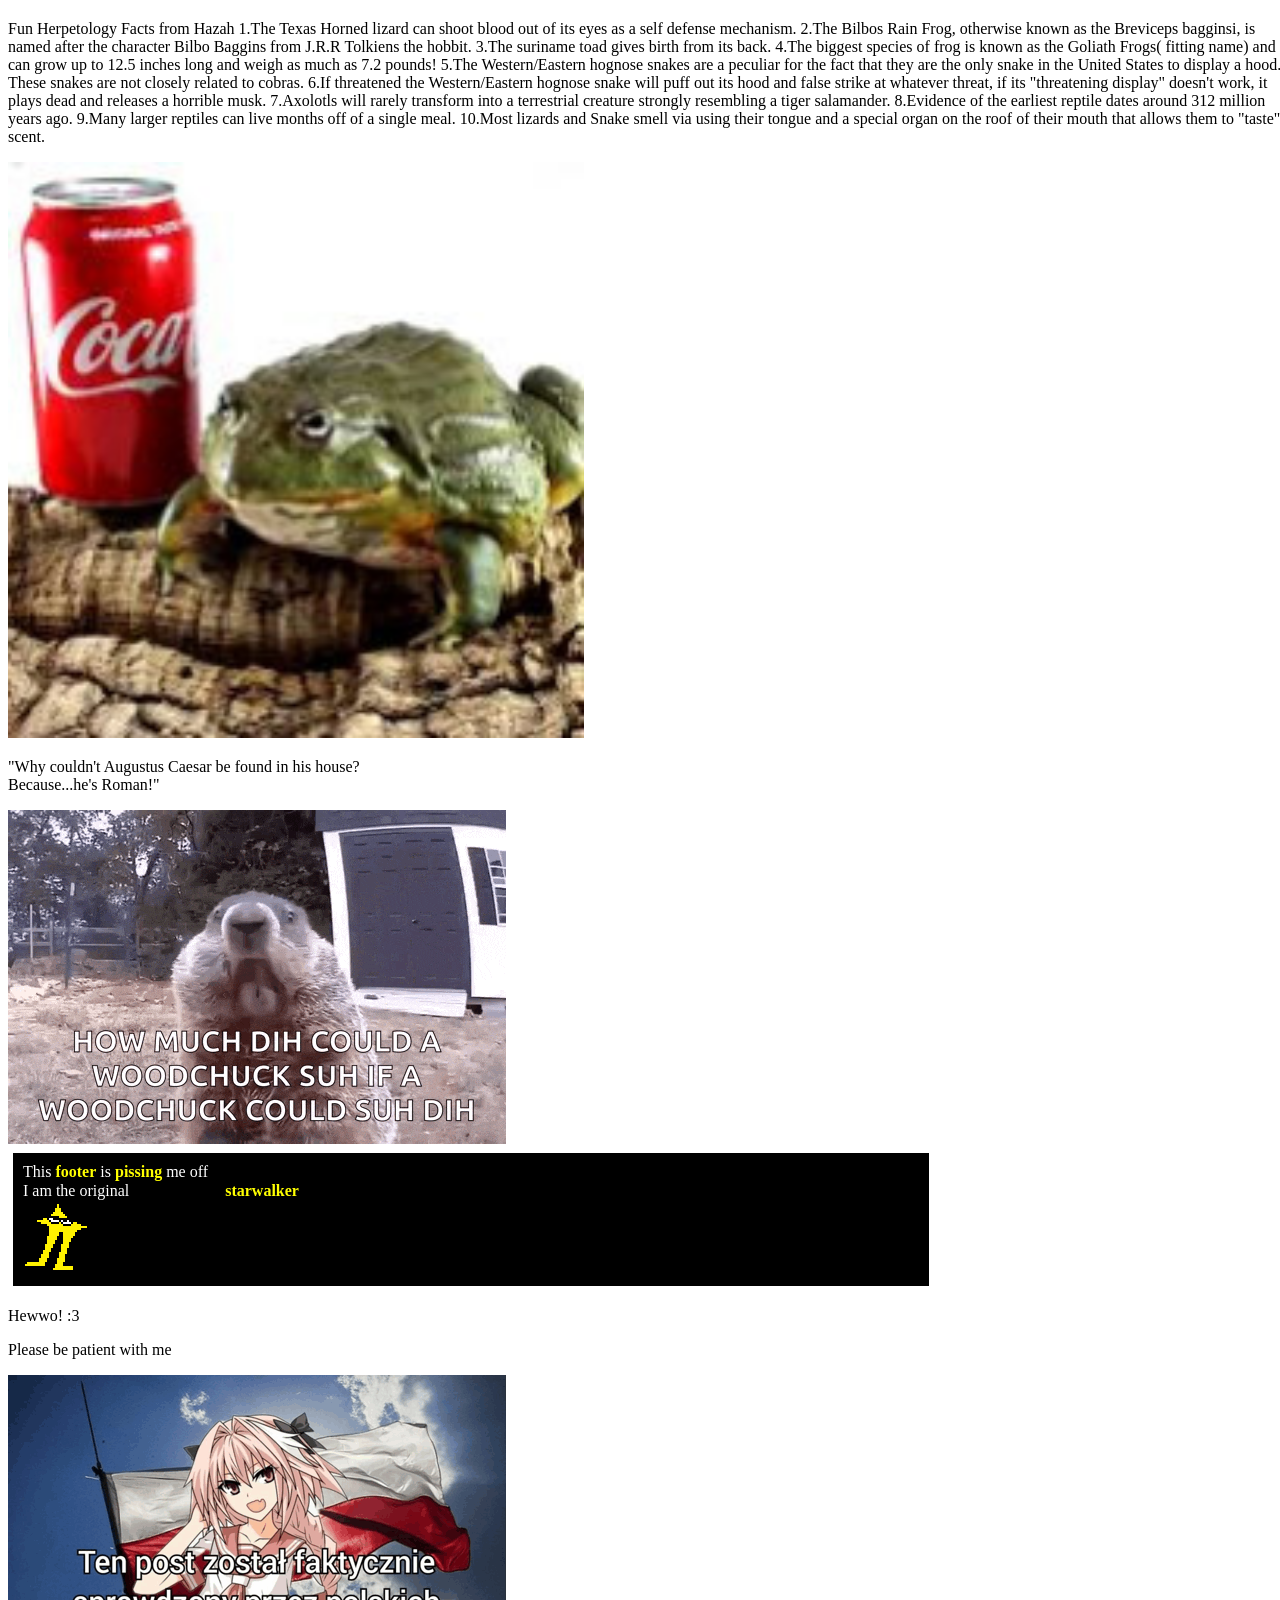
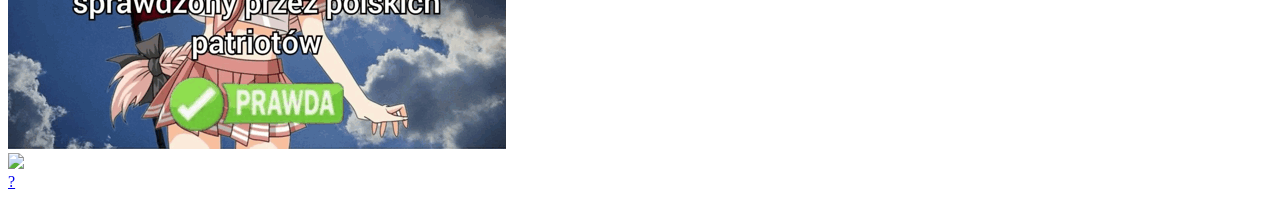
==== commit e132c113: "Merge branch 'main' into main" ====
--- a/index.html
+++ b/index.html
@@ -6,7 +6,8 @@
     <link rel="stylesheet" href="styles/style.css">
     <link rel="stylesheet" href="styles/licensepopup.css">
     <link rel="stylesheet" href="styles/chat.css">
-	  <link rel="icon" type="image/png" href="resources/gay.png"/>
+	  <link rel="icon" type="image/png" href="resources/icon.png"/>
+    <link rel="manifest" href="scripts/manifest.json">
     <script src="script.js"></script>
     <script src="https://cdn.babylonjs.com/babylon.js"></script>
     <script src="https://cdn.babylonjs.com/loaders/babylonjs.loaders.js"></script>
@@ -22,7 +23,7 @@
 	  <script src="scripts/background.js" defer=""></script>
     <script src="scripts/clicker.js"></script>
   </head>
-  <body>
+  <body class="barrelroll">
   <canvas id="CAN" style="position: fixed; width: 100vw; height: 100vh; z-index: -2"></canvas>
   <header>
     <a href="randomassart.html">Random Art</a>
@@ -35,8 +36,12 @@
     <a href="subsite/subsitenav.html">Gallery</a>
     <a href="movies.html">WATCH MOVIES 4 FREE</a>
     <a href="doom-wasm/index.html" style="font-size:2rem">DOOM!</a>
+    <a href="quavercorner.html">QUAVER CORNER!!!</a>
     <a href="stupidcat.html">Stupid Cat Clicker</a>
   </header>
+    
+    <br>
+    <a id="barrelroll" onclick="barrelrolltoggel()">DISABLE BARREL ROLL</a>
     
     <marquee>
     <p>The missile knows where it is at all times. It knows this because it knows where it isn't. By subtracting where it is from where it isn't, or where it isn't from where it is (whichever is greater), it obtains a difference, or deviation. The guidance subsystem uses deviations to generate corrective commands to drive the missile from a position where it is to a position where it isn't, and arriving at a position where it wasn't, it now is. Consequently, the position where it is, is now the position that it wasn't, and it follows that the position that it was, is now the position that it isn't. In the event that the position that it is in is not the position that it wasn't, the system has acquired a variation, the variation being the difference between where the missile is, and where it wasn't. If variation is considered to be a significant factor, it too may be corrected by the GEA. However, the missile must also know where it was. The missile guidance computer scenario works as follows. Because a variation has modified some of the information the missile has obtained, it is not sure just where it is. However, it is sure where it isn't, within reason, and it knows where it was. It now subtracts where it should be from where it wasn't, or vice-versa, and by differentiating this from the algebraic sum of where it shouldn't be, and where it was, it is able to obtain the deviation and its variation, which is called error.</p>
@@ -256,7 +261,7 @@
   <p>Hewwo! :3</p>
   <p>Please be patient with me</p>
   <img src="resources/polish-patriots-check-post-sprawdzony-przez-polskich-patriotów.png" alt=":3">
-	  
+	<div><img width="200px"src="resources/iseeyou.png"></div>
   <a href="secret.html">?</a>
   </body>
 </html>
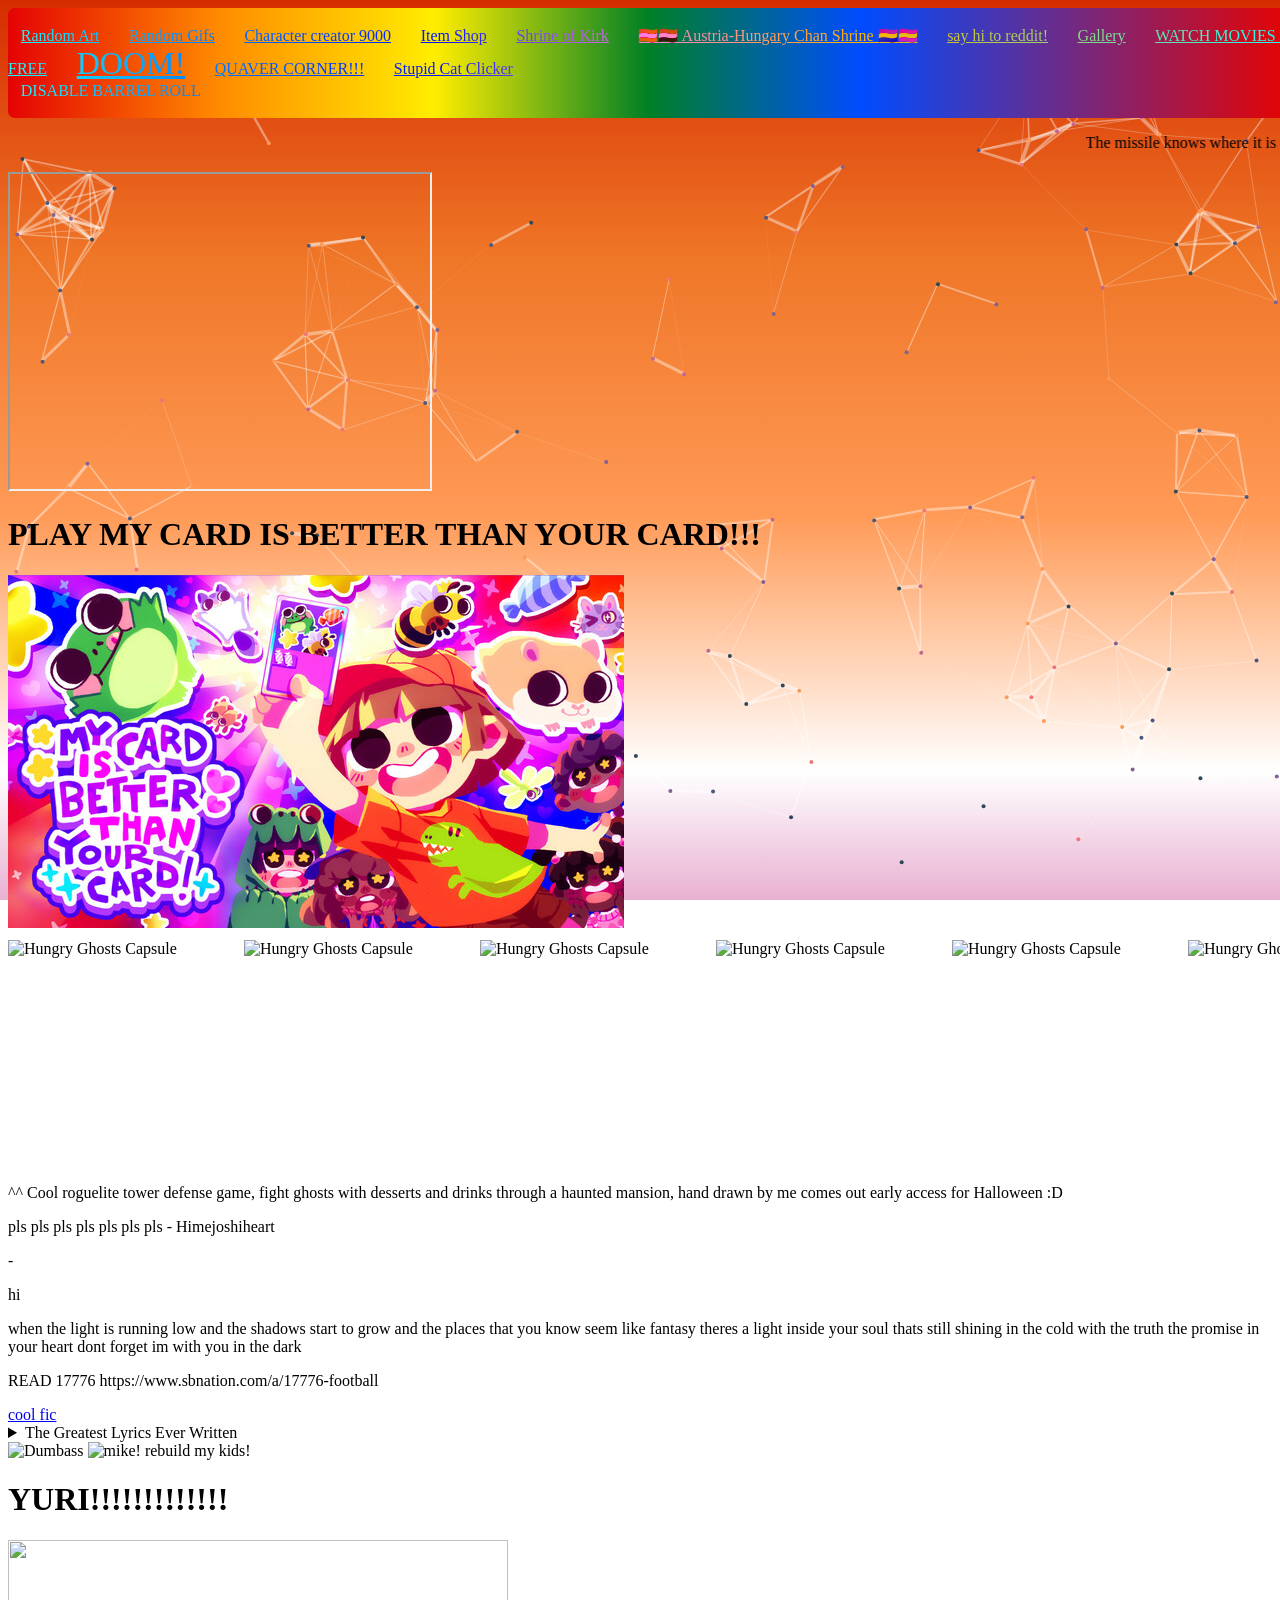
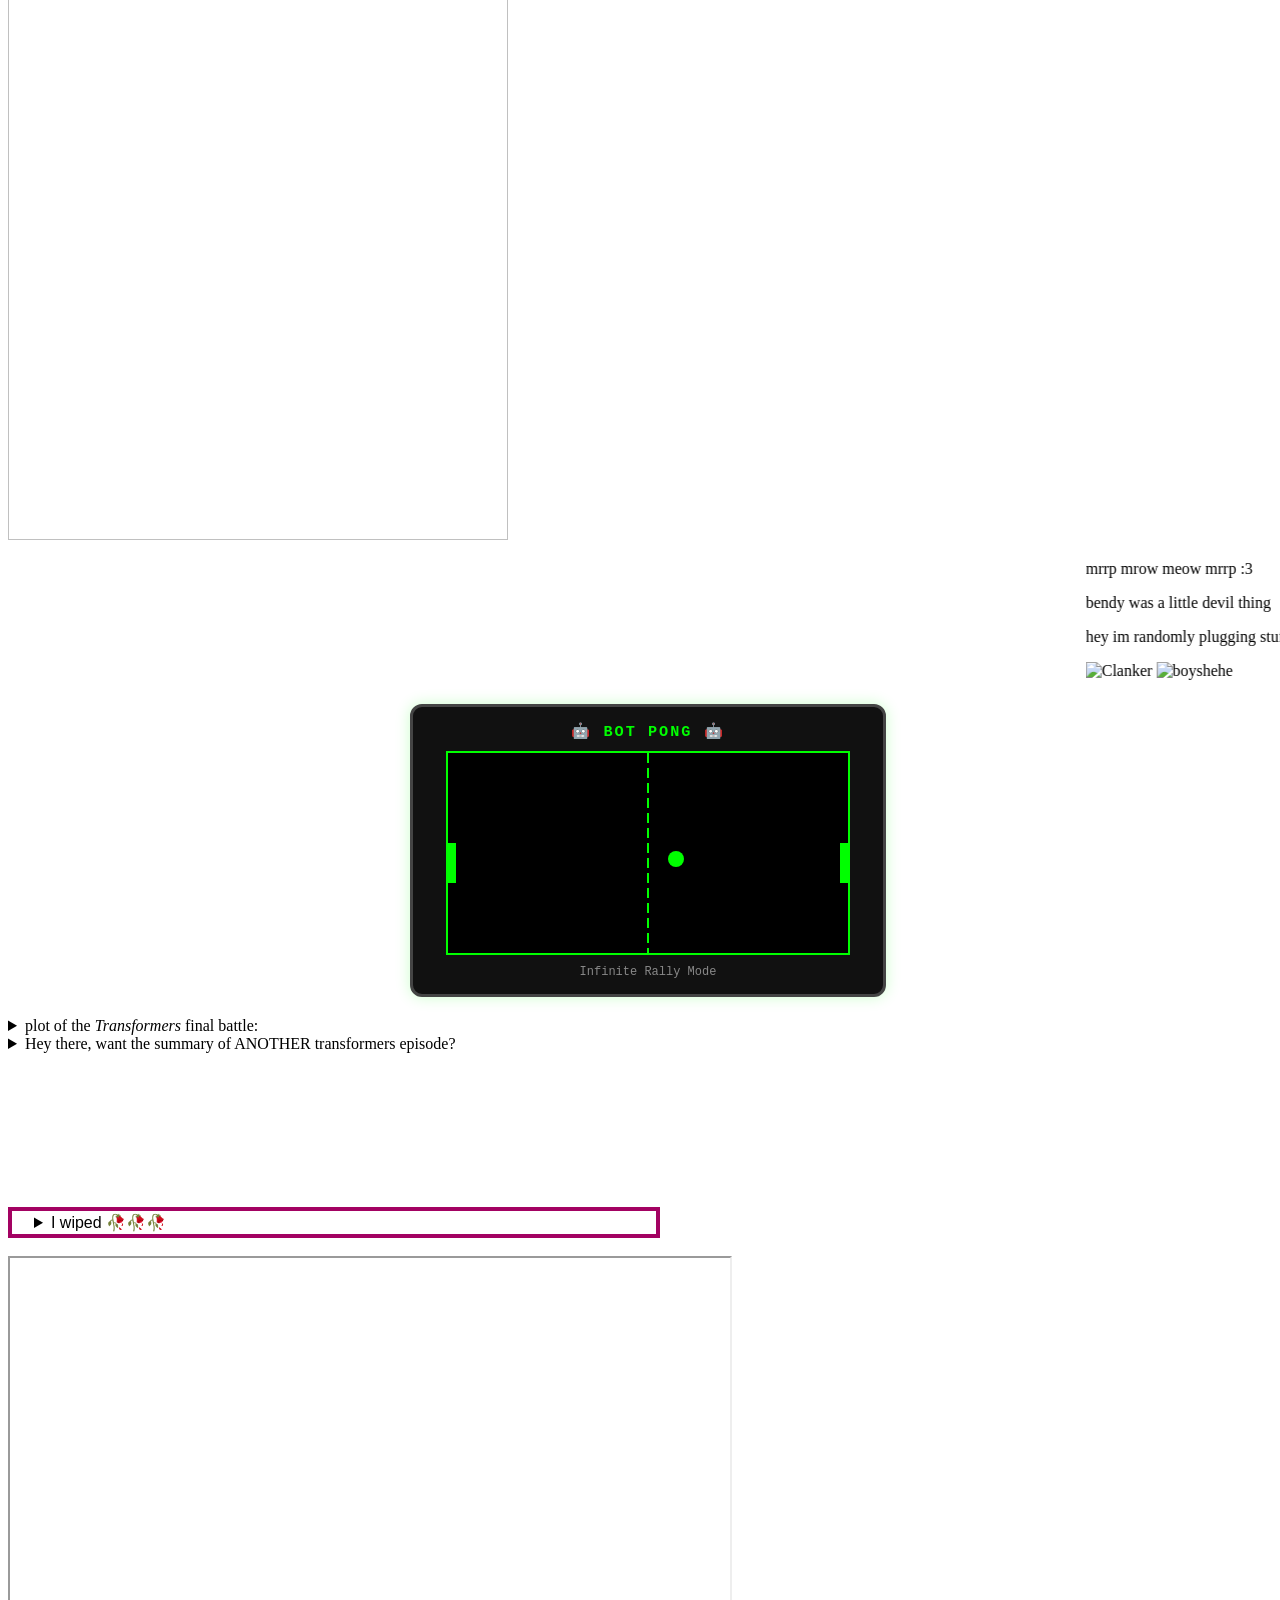
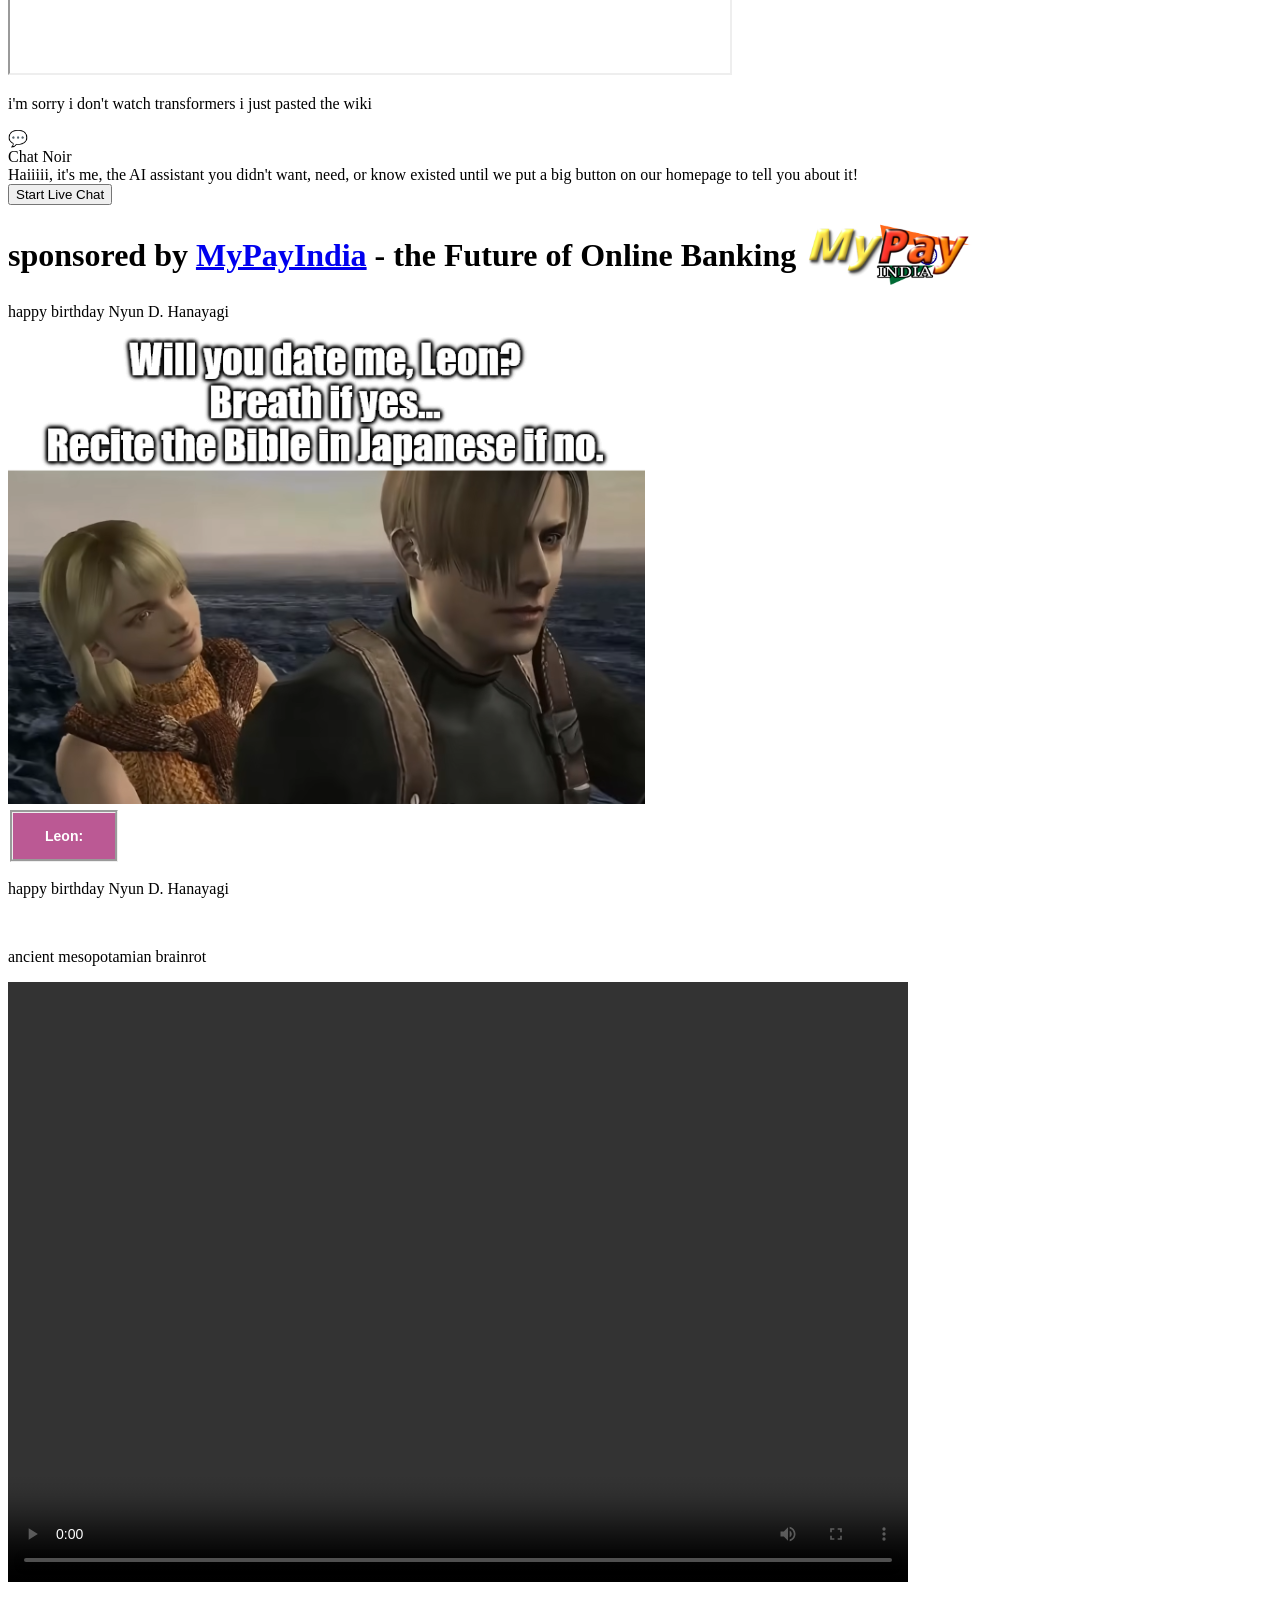
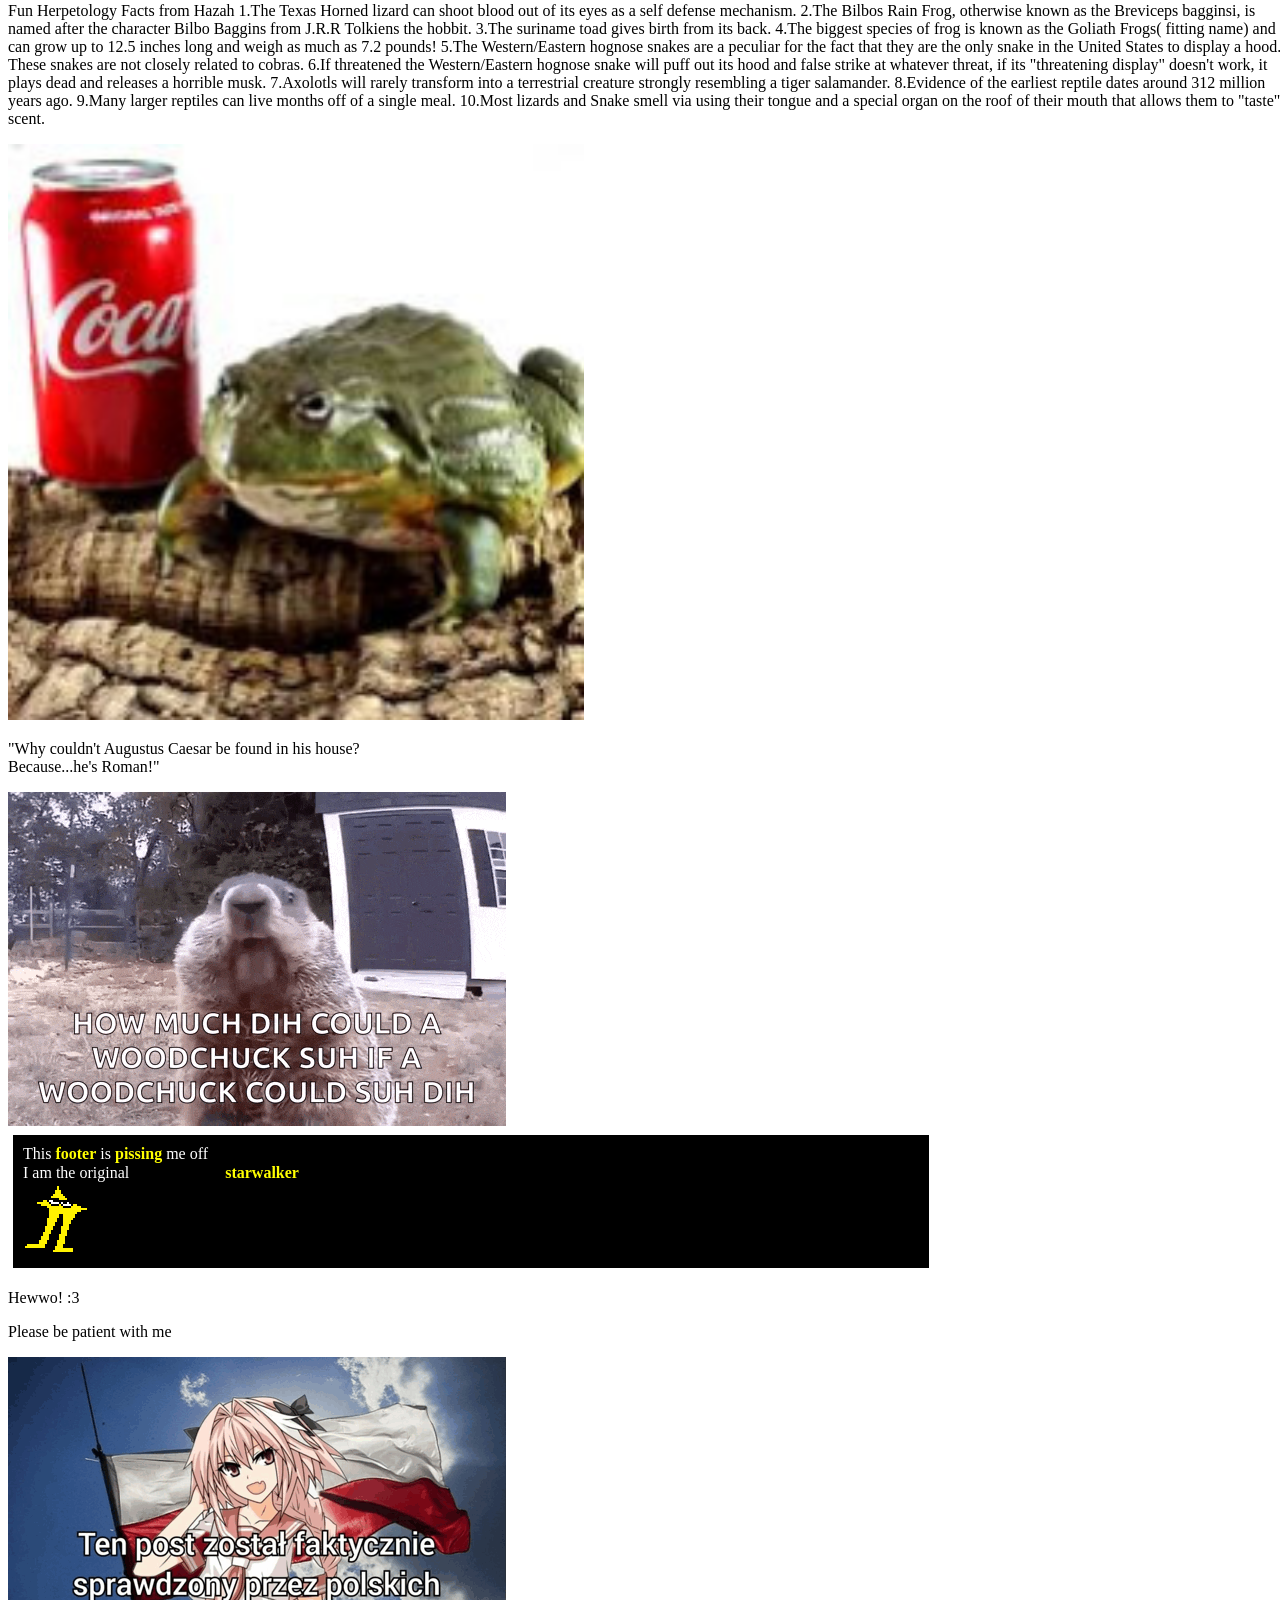
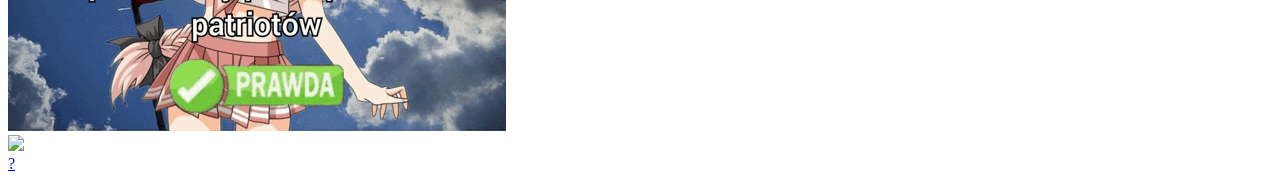
==== commit bd50bada: "Update index.html" ====
--- a/index.html
+++ b/index.html
@@ -38,10 +38,11 @@
     <a href="doom-wasm/index.html" style="font-size:2rem">DOOM!</a>
     <a href="quavercorner.html">QUAVER CORNER!!!</a>
     <a href="stupidcat.html">Stupid Cat Clicker</a>
+	<br>
+    <a id="barrelroll" onclick="barrelrolltoggel()">DISABLE BARREL ROLL</a>
   </header>
     
-    <br>
-    <a id="barrelroll" onclick="barrelrolltoggel()">DISABLE BARREL ROLL</a>
+    
     
     <marquee>
     <p>The missile knows where it is at all times. It knows this because it knows where it isn't. By subtracting where it is from where it isn't, or where it isn't from where it is (whichever is greater), it obtains a difference, or deviation. The guidance subsystem uses deviations to generate corrective commands to drive the missile from a position where it is to a position where it isn't, and arriving at a position where it wasn't, it now is. Consequently, the position where it is, is now the position that it wasn't, and it follows that the position that it was, is now the position that it isn't. In the event that the position that it is in is not the position that it wasn't, the system has acquired a variation, the variation being the difference between where the missile is, and where it wasn't. If variation is considered to be a significant factor, it too may be corrected by the GEA. However, the missile must also know where it was. The missile guidance computer scenario works as follows. Because a variation has modified some of the information the missile has obtained, it is not sure just where it is. However, it is sure where it isn't, within reason, and it knows where it was. It now subtracts where it should be from where it wasn't, or vice-versa, and by differentiating this from the algebraic sum of where it shouldn't be, and where it was, it is able to obtain the deviation and its variation, which is called error.</p>
